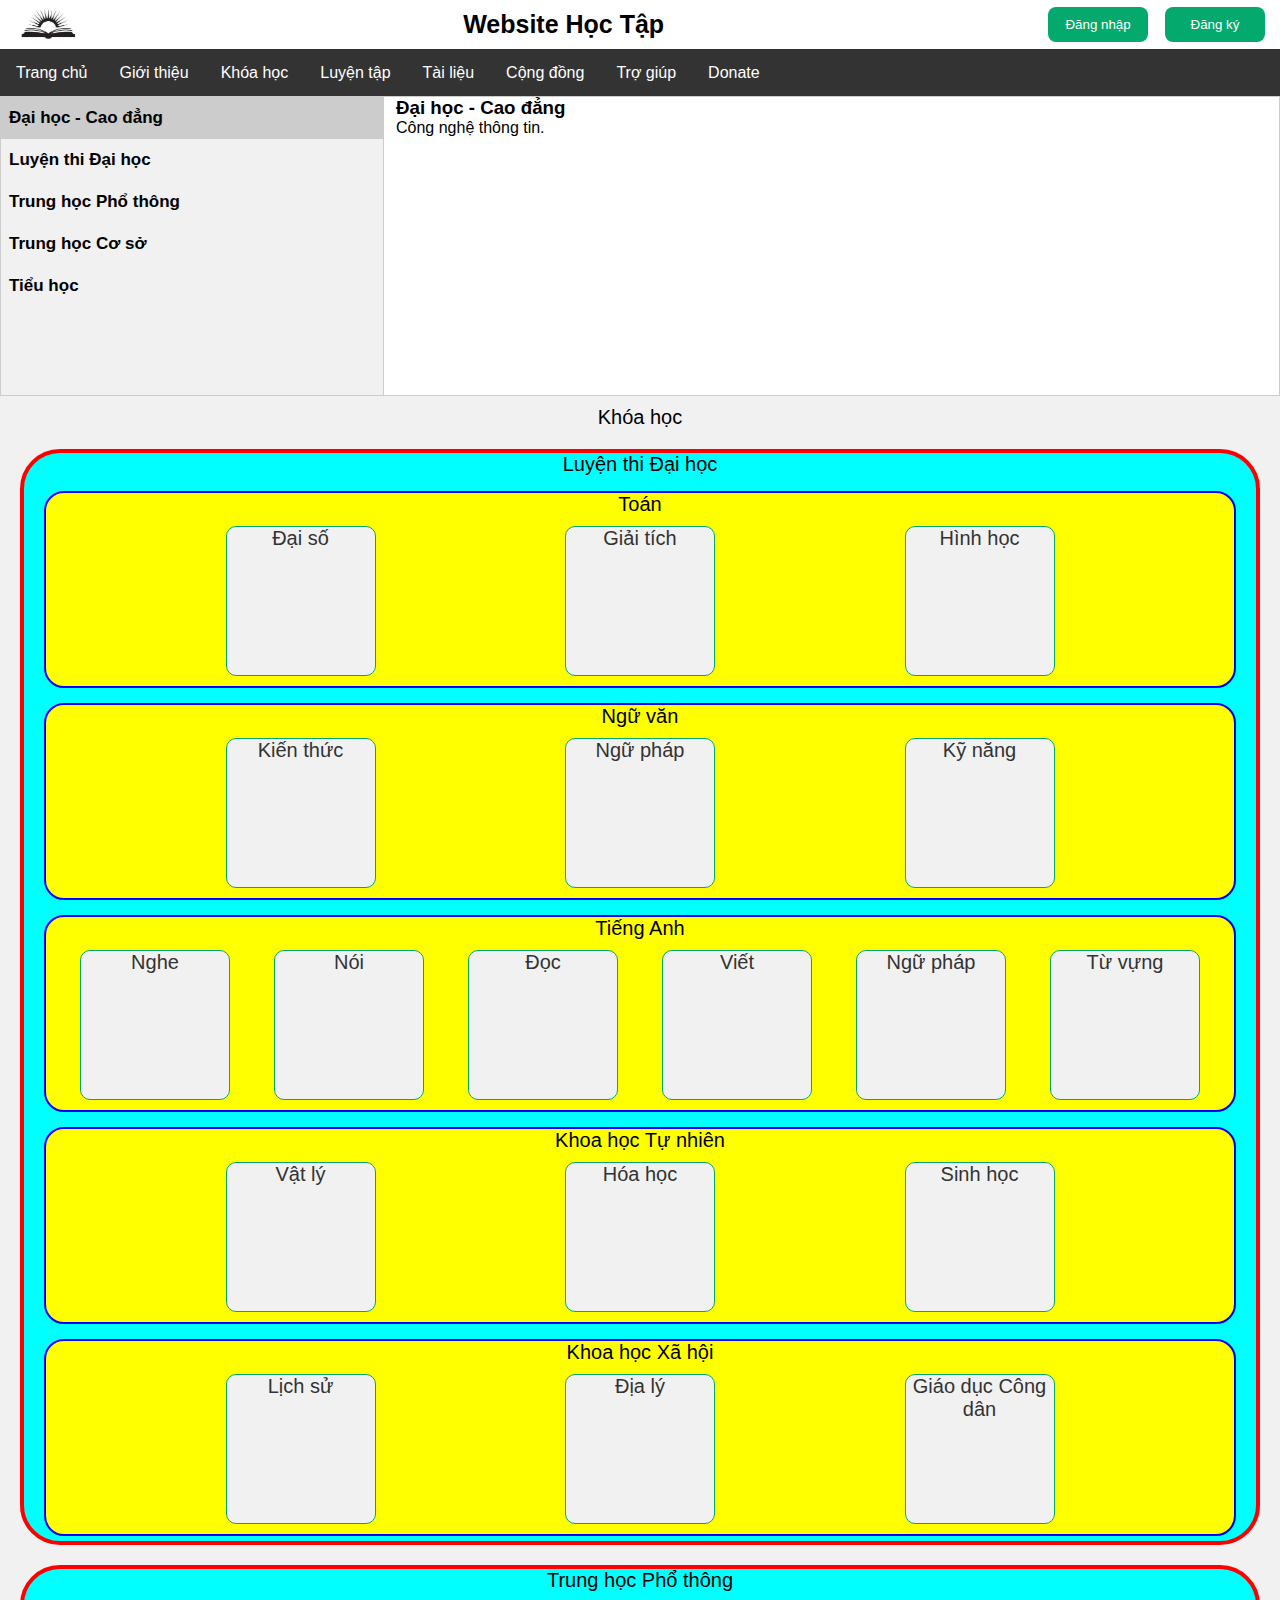
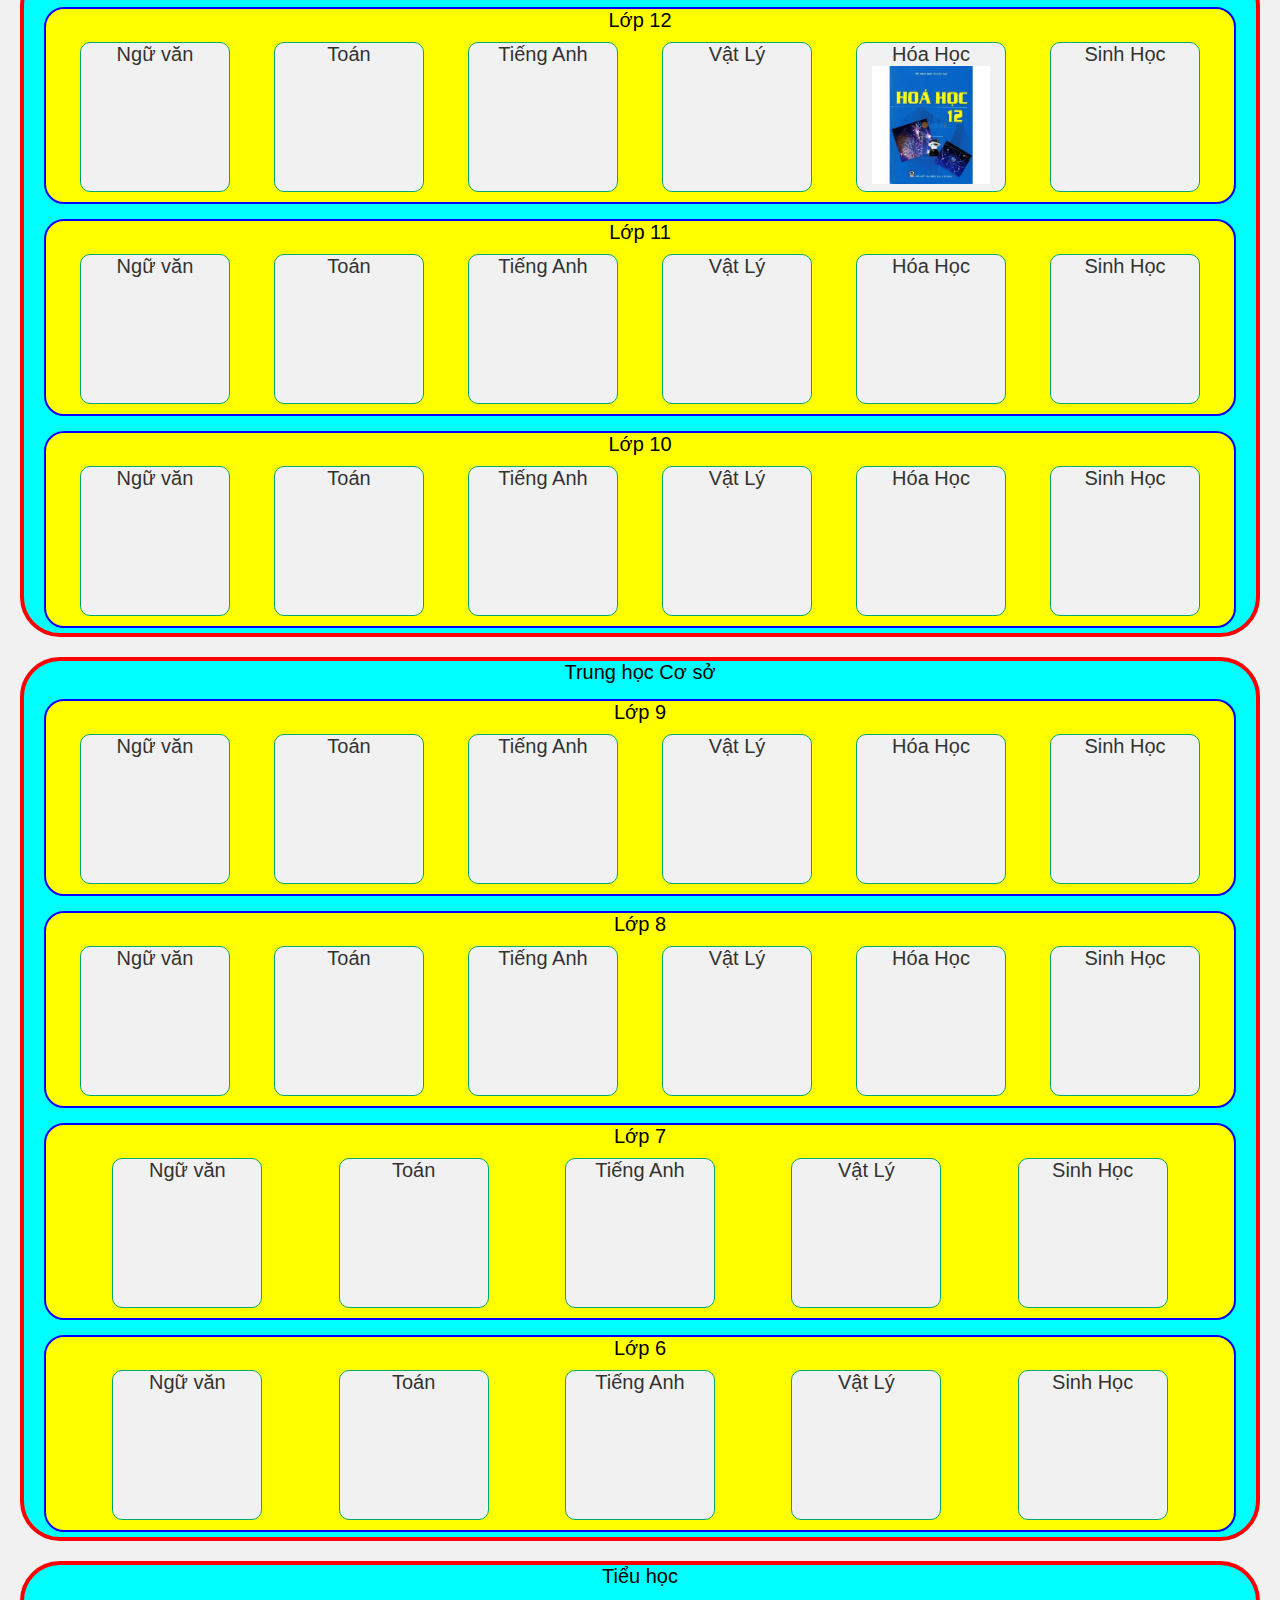
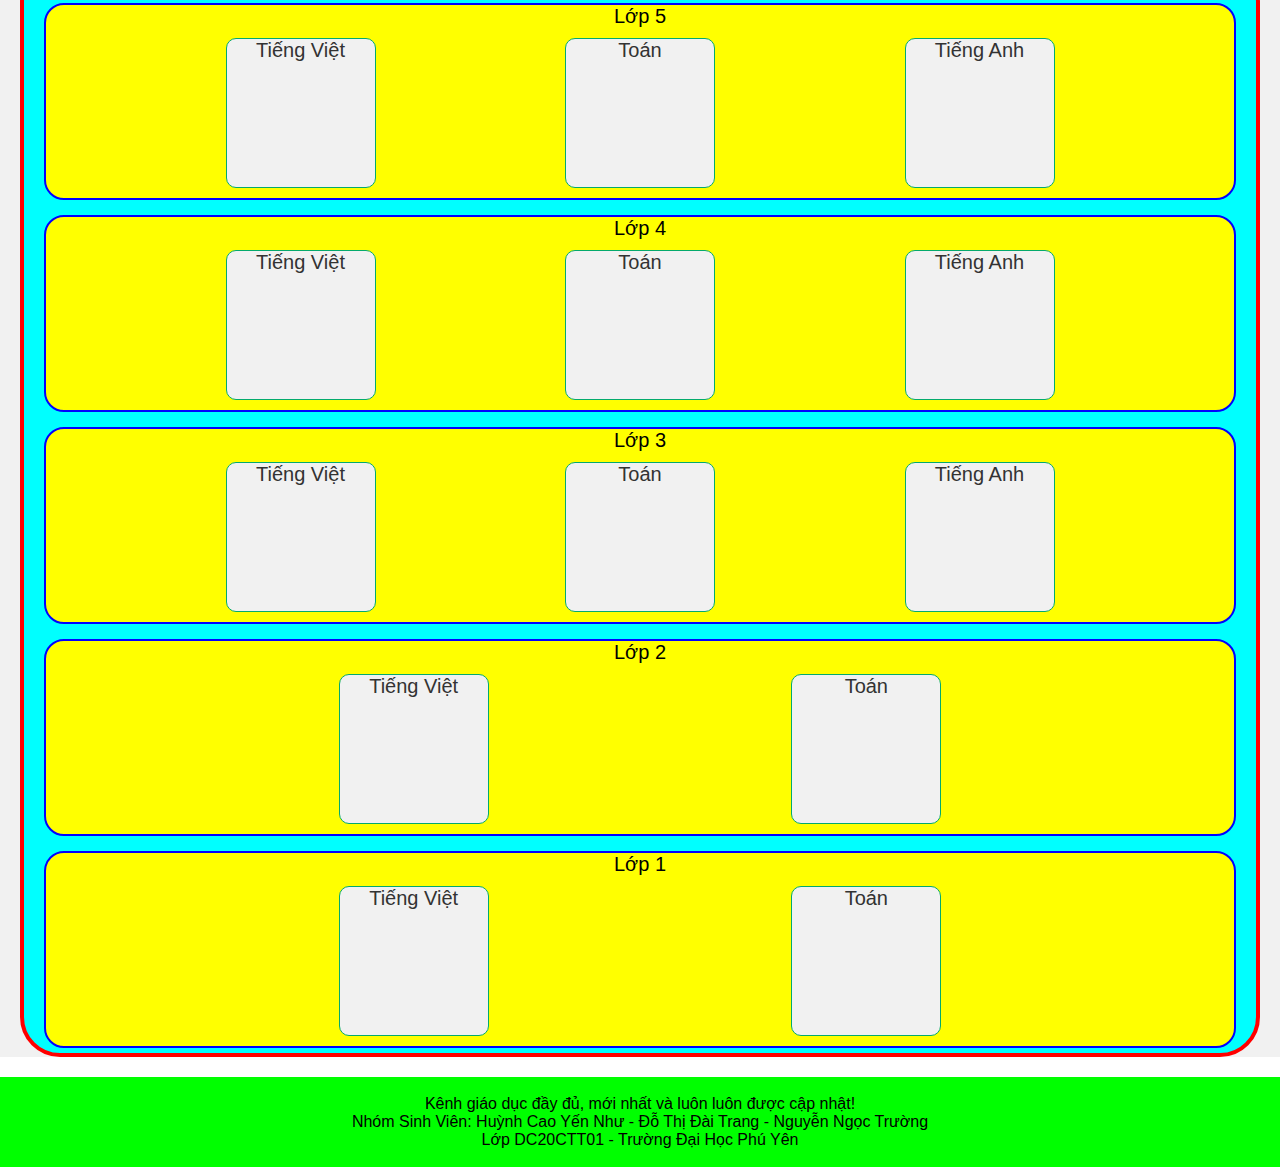
==== index.html @ 0355b1da "Cập nhật" ====
<!DOCTYPE html>
<html>
    <head>
        <meta charset="UTF-8">
        <meta name="viewport" content="width=device-width, initial-scale=1.0">
        <title>Trang chủ - Website Học Tập</title>
        <link rel="stylesheet" href="./css/style.css">
    </head>
    <body>

        <header>
            <img src="./images/icon sach.jpeg" alt="Logo">
            <div>Website Học Tập</div>
            <div>
                <button class="btn-header" onclick="document.getElementById('idlogin').style.display='block'">Đăng nhập</button>
                <button class="btn-header" onclick="document.getElementById('idsignup').style.display='block'">Đăng ký</button>
            </div>
        </header>

        <nav>
            <div class="navbar">
                <a href="#trangchu">Trang chủ</a>
                <a href="#gioithieu">Giới thiệu</a>
                <a href="#khoahoc">Khóa học</a>
                <a href="#luyentap">Luyện tập</a>
                <a href="#tailieu">Tài liệu</a>
                <a href="#congdong">Cộng đồng</a>
                <a href="#trogiup">Trợ giúp</a>
                <a href="#donate">Donate</a> 
            </div>
        </nav>

        <div>

            <aside>
                <h2></h2>
                <div class="tab">
                    <button class="tablinks" onclick="openLevel(event, 'DHCD')" id="defaultOpen">Đại học - Cao đẳng</button>
                    <button class="tablinks" onclick="openLevel(event, 'LTDH')">Luyện thi Đại học</button>
                    <button class="tablinks" onclick="openLevel(event, 'THPT')">Trung học Phổ thông</button>
                    <button class="tablinks" onclick="openLevel(event, 'THCS')">Trung học Cơ sở</button>
                    <button class="tablinks" onclick="openLevel(event, 'TH')">Tiểu học</button>
                </div>

                <div id="DHCD" class="tabcontent">
                    <h3>Đại học - Cao đẳng</h3>
                    <p>Công nghệ thông tin.</p>
                </div>
                <div id="LTDH" class="tabcontent">
                    <table>
                        <tr>
                            <th colspan="6">Luyện thi Đại học</th>
                        </tr>
                        <tr>
                            <td><a href="#kh-LTDH">Khóa học</a></td>
                            <td><a href="#kh-T">Toán</a></td>
                            <td><a href="#kh-NV">Ngữ Văn</a></td>
                            <td><a href="#kh-TA">Tiếng Anh</a></td>
                            <td><a href="#kh-KHTN">Khoa học Tự nhiên</a></td>
                            <td><a href="#kh-KHXH">Khoa học Xã hội</a></td>
                        </tr>
                        <tr>
                            <td><a href="#">Luyện tập</a></td>
                            <td><a href="#">Toán</a></td>
                            <td><a href="#">Ngữ Văn</a></td>
                            <td><a href="#">Tiếng Anh</a></td>
                            <td><a href="#">Khoa học Tự nhiên</a></td>
                            <td><a href="#">Khoa học Xã hội</a></td>
                        </tr>
                        <tr>
                            <td><a href="#">Tài liệu</a></td>
                            <td><a href="#">Toán</a></td>
                            <td><a href="#">Ngữ Văn</a></td>
                            <td><a href="#">Tiếng Anh</a></td>
                            <td><a href="#">Khoa học Tự nhiên</a></td>
                            <td><a href="#">Khoa học Xã hội</a></td>
                        </tr>
                    </table>
                </div>
                <div id="THPT" class="tabcontent">
                    <table>
                        <tr>
                            <th colspan="4">Trung học Phổ thông</th>
                        </tr>
                        <tr>
                            <td><a href="#kh-THPT">Khóa học</a></td>
                            <td><a href="#kh-l12">Lớp 12</a></td>
                            <td><a href="#kh-l11">Lớp 11</a></td>
                            <td><a href="#kh-l10">Lớp 10</a></td>
                        </tr>
                        <tr>
                            <td><a href="#">Luyện tập</a></td>
                            <td><a href="#">Lớp 12</a></td>
                            <td><a href="#">Lớp 11</a></td>
                            <td><a href="#">Lớp 10</a></td>
                        </tr>
                        <tr>
                            <td><a href="#">Tài liệu</a></td>
                            <td><a href="#">Lớp 12</a></td>
                            <td><a href="#">Lớp 11</a></td>
                            <td><a href="#">Lớp 10</a></td>
                        </tr>
                    </table>
                </div>
                <div id="THCS" class="tabcontent">
                    <table>
                        <tr>
                            <th colspan="5">Trung học Cơ sở</th>
                        </tr>
                        <tr>
                            <td><a href="#kh-THCS">Khóa học</a></td>
                            <td><a href="#kh-l9">Lớp 9</a></td>
                            <td><a href="#kh-l8">Lớp 8</a></td>
                            <td><a href="#kh-l7">Lớp 7</a></td>
                            <td><a href="#kh-l6">Lớp 6</a></td>
                        </tr>
                        <tr>
                            <td><a href="#">Luyện tập</a></td>
                            <td><a href="#">Lớp 9</a></td>
                            <td><a href="#">Lớp 8</a></td>
                            <td><a href="#">Lớp 7</a></td>
                            <td><a href="#">Lớp 6</a></td>
                        </tr>
                        <tr>
                            <td><a href="#">Tài liệu</a></td>
                            <td><a href="#">Lớp 9</a></td>
                            <td><a href="#">Lớp 8</a></td>
                            <td><a href="#">Lớp 7</a></td>
                            <td><a href="#">Lớp 6</a></td>
                        </tr>
                    </table>
                </div>
                <div id="TH" class="tabcontent">
                    <table>
                        <tr>
                            <th colspan="6">Tiểu học</th>
                        </tr>
                        <tr>
                            <td><a href="#kh-TH">Khóa học</a></td>
                            <td><a href="#kh-l5">Lớp 5</a></td>
                            <td><a href="#kh-l4">Lớp 4</a></td>
                            <td><a href="#kh-l3">Lớp 3</a></td>
                            <td><a href="#kh-l2">Lớp 2</a></td>
                            <td><a href="#kh-l1">Lớp 1</a></td>
                        </tr>
                        <tr>
                            <td><a href="#">Luyện tập</a></td>
                            <td><a href="#">Lớp 5</a></td>
                            <td><a href="#">Lớp 4</a></td>
                            <td><a href="#">Lớp 3</a></td>
                            <td><a href="#">Lớp 2</a></td>
                            <td><a href="#">Lớp 1</a></td>
                        </tr>
                        <tr>
                            <td><a href="#">Tài liệu</a></td>
                            <td><a href="#">Lớp 5</a></td>
                            <td><a href="#">Lớp 4</a></td>
                            <td><a href="#">Lớp 3</a></td>
                            <td><a href="#">Lớp 2</a></td>
                            <td><a href="#">Lớp 1</a></td>
                        </tr>
                    </table>
                </div>
            </aside>

            <section>
                <article id="khoahoc">Khóa học
                    <div class="kh-main">
                        <p id="kh-LTDH">Luyện thi Đại học</p>
                        <div class="kh-submain">
                            <p id="kh-T">Toán</p>
                            <div class="kh-mainsub">
                                <div class="kh-sub">Đại số</div>
                                <div class="kh-sub">Giải tích</div>
                                <div class="kh-sub">Hình học</div>
                            </div>
                        </div>
                        <div class="kh-submain">
                            <p id="kh-NV">Ngữ văn</p>
                            <div class="kh-mainsub">
                                <div class="kh-sub">Kiến thức</div>
                                <div class="kh-sub">Ngữ pháp</div>
                                <div class="kh-sub">Kỹ năng</div>
                            </div>
                        </div>
                        <div class="kh-submain">
                            <p id="kh-TA">Tiếng Anh</p>
                            <div class="kh-mainsub">
                                <div class="kh-sub">Nghe</div>
                                <div class="kh-sub">Nói</div>
                                <div class="kh-sub">Đọc</div>
                                <div class="kh-sub">Viết</div>
                                <div class="kh-sub">Ngữ pháp</div>
                                <div class="kh-sub">Từ vựng</div>
                            </div>
                        </div>
                        <div class="kh-submain">
                            <p id="kh-KHTN">Khoa học Tự nhiên</p>
                            <div class="kh-mainsub">
                                <div class="kh-sub">Vật lý</div>
                                <div class="kh-sub">Hóa học</div>
                                <div class="kh-sub">Sinh học</div>
                            </div>
                        </div>
                        <div class="kh-submain">
                            <p id="kh-KHXH">Khoa học Xã hội</p>
                            <div class="kh-mainsub">
                                <div class="kh-sub">Lịch sử</div>
                                <div class="kh-sub">Địa lý</div>
                                <div class="kh-sub">Giáo dục Công dân</div>
                            </div>
                        </div>
                    </div>
                    <div class="kh-main">
                        <p id="kh-THPT">Trung học Phổ thông</p>
                        <div class="kh-submain">
                            <p id="kh-l12">Lớp 12</p>
                            <div class="kh-mainsub">
                                <div class="kh-sub">Ngữ văn</div>
                                <div class="kh-sub">Toán</div>
                                <div class="kh-sub">Tiếng Anh</div>
                                <div class="kh-sub">Vật Lý</div>
                                <div class="kh-sub">Hóa Học
                                    <img src="./images/hoa12.jpg" alt="Hóa Học lớp 12" title="Hóa Học lớp 12" id="imgimg">
                                </div>
                                <div class="kh-sub">Sinh Học</div>
                            </div>
                        </div>
                        <div class="kh-submain">
                            <p id="kh-l11">Lớp 11</p>
                            <div class="kh-mainsub">
                                <div class="kh-sub">Ngữ văn</div>
                                <div class="kh-sub">Toán</div>
                                <div class="kh-sub">Tiếng Anh</div>
                                <div class="kh-sub">Vật Lý</div>
                                <div class="kh-sub">Hóa Học</div>
                                <div class="kh-sub">Sinh Học</div>
                            </div>
                        </div>
                        <div class="kh-submain">
                            <p id="kh-l10">Lớp 10</p>
                            <div class="kh-mainsub">                        
                                <div class="kh-sub">Ngữ văn</div>
                                <div class="kh-sub">Toán</div>
                                <div class="kh-sub">Tiếng Anh</div>
                                <div class="kh-sub">Vật Lý</div>
                                <div class="kh-sub">Hóa Học</div>
                                <div class="kh-sub">Sinh Học</div>
                            </div>
                        </div>
                    </div>
                    <div class="kh-main">
                        <p id="kh-THCS">Trung học Cơ sở</p>
                        <div class="kh-submain">
                            <p id="kh-l9">Lớp 9</p>
                            <div class="kh-mainsub">
                                <div class="kh-sub">Ngữ văn</div>
                                <div class="kh-sub">Toán</div>
                                <div class="kh-sub">Tiếng Anh</div>
                                <div class="kh-sub">Vật Lý</div>
                                <div class="kh-sub">Hóa Học</div>
                                <div class="kh-sub">Sinh Học</div>
                            </div>
                        </div>
                        <div class="kh-submain">
                            <p id="kh-l8">Lớp 8</p>
                            <div class="kh-mainsub">                        
                                <div class="kh-sub">Ngữ văn</div>
                                <div class="kh-sub">Toán</div>
                                <div class="kh-sub">Tiếng Anh</div>
                                <div class="kh-sub">Vật Lý</div>
                                <div class="kh-sub">Hóa Học</div>
                                <div class="kh-sub">Sinh Học</div>
                            </div>
                        </div>
                        <div class="kh-submain">
                            <p id="kh-l7">Lớp 7</p>
                            <div class="kh-mainsub">                        
                                <div class="kh-sub">Ngữ văn</div>
                                <div class="kh-sub">Toán</div>
                                <div class="kh-sub">Tiếng Anh</div>
                                <div class="kh-sub">Vật Lý</div>
                                <div class="kh-sub">Sinh Học</div>
                            </div>
                        </div>                    
                        <div class="kh-submain">
                            <p id="kh-l6">Lớp 6</p>
                            <div class="kh-mainsub">                        
                                <div class="kh-sub">Ngữ văn</div>
                                <div class="kh-sub">Toán</div>
                                <div class="kh-sub">Tiếng Anh</div>
                                <div class="kh-sub">Vật Lý</div>
                                <div class="kh-sub">Sinh Học</div>
                            </div>
                        </div>
                    </div>
                    <div class="kh-main">
                        <p id="kh-TH">Tiểu học</p>
                        <div class="kh-submain">
                            <p id="kh-l5">Lớp 5</p>
                            <div class="kh-mainsub">                        
                                <div class="kh-sub">Tiếng Việt</div>
                                <div class="kh-sub">Toán</div>
                                <div class="kh-sub">Tiếng Anh</div>
                            </div>
                        </div>
                        <div class="kh-submain">
                            <p id="kh-l4">Lớp 4</p>
                            <div class="kh-mainsub">                        
                                <div class="kh-sub">Tiếng Việt</div>
                                <div class="kh-sub">Toán</div>
                                <div class="kh-sub">Tiếng Anh</div>
                            </div>
                        </div>
                        <div class="kh-submain">
                            <p id="kh-l3">Lớp 3</p>
                            <div class="kh-mainsub">                        
                                <div class="kh-sub">Tiếng Việt</div>
                                <div class="kh-sub">Toán</div>
                                <div class="kh-sub">Tiếng Anh</div>
                            </div>
                        </div>
                        <div class="kh-submain">
                            <p id="kh-l2">Lớp 2</p>
                            <div class="kh-mainsub">
                                <div class="kh-sub">Tiếng Việt</div>
                                <div class="kh-sub">Toán</div>
                            </div>
                        </div>
                        <div class="kh-submain">
                            <p id="kh-l1">Lớp 1</p>
                            <div class="kh-mainsub">                        
                                <div class="kh-sub">Tiếng Việt</div>
                                <div class="kh-sub">Toán</div>
                            </div>
                        </div>
                    </div>
                </article>
            </section>

        </div>

        <footer>
            <div>Kênh giáo dục đầy đủ, mới nhất và luôn luôn được cập nhật!</div>
            <div>Nhóm Sinh Viên: Huỳnh Cao Yến Như - Đỗ Thị Đài Trang - Nguyễn Ngọc Trường</div>
            <div>Lớp DC20CTT01 - Trường Đại Học Phú Yên</div>
        </footer>

        <!-- Begin Layout Login -->
        <div id="idlogin" class="user">
            <form class="user-content animate" action="#" method="POST">
                <div class="head-content">
                    <span class="head-content-name">Đăng nhập</span>
                    <span onclick="document.getElementById('idlogin').style.display='none'" class="head-content-close" title="Close Login">&times;</span>
                </div>
                <div class="user-container">
                    <label for="uname"><b>Username</b></label>
                    <input type="text" name="uname" placeholder="Enter Username" required>
                    <label for="psw"><b>Password</b></label>
                    <input type="password" name="psw" placeholder="Enter Password" required>
                    <div class="foot-content">
                        <button type="submit" class="btn-user">Đăng nhập</button>
                        <p onclick="ReturnSignup()" class="request">Chưa có tài khoản? Đăng ký ngay!</p>
                    </div>
                </div>
            </form>
        </div>
        <!-- End Layout Login -->

        <!-- Begin Layout Signup -->
        <div id="idsignup" class="user">
            <form class="user-content animate" action="#" method="POST">
                <div class="head-content">
                <span class="head-content-name">Đăng ký</span>
                <span onclick="document.getElementById('idsignup').style.display='none'" class="head-content-close" title="Close Login">&times;</span>
                </div>
                <div class="user-container">
                    <label for="email"><b>Email</b></label>
                    <input type="email" name="email" placeholder="Enter Email" required>
                    <label for="uname"><b>Username</b></label>
                    <input type="text" name="uname" placeholder="Enter Username" required>
                    <label for="psw"><b>Password</b></label>
                    <input type="password" name="psw" placeholder="Enter Password" required>
                    <label for="psw-repeat"><b>Repeat Password</b></label>
                    <input type="password" placeholder="Repeat Password" name="psw-repeat" required>
                    <div class="foot-content">
                        <button type="submit" class="btn-user">Đăng ký</button>
                        <p onclick="ReturnLogin()" class="request">Đã có tài khoản? Đăng nhập ngay!</p>
                    </div>
                </div>
            </form>
        </div>
        <!-- End Layout Signup -->

        <!-- Create a Scroll To Top Button -->
        <button onclick="topFunction()" id="btn-top" title="Về đầu trang">Top</button>

        <!-- Javascript Here -->
        <script src="./js/script.js"></script>
    </body>
</html>
---- css/style.css ----
/* CSS ALL */
* {
    padding: 0;
    margin: 0;
    box-sizing: border-box;
}
body {
    font-family: Arial, Helvetica, sans-serif;
}

/* CSS Header */
header {
    display: flex;
    justify-content: space-between;
    align-items: center;
    height: 50px;
    border-bottom: 1px solid #333;
    padding: 10px;
    font-weight: bold;
    font-size: 25px;
}
img {
    height: 100%;
}

/* CSS Login & Signup */
.btn-header {
    background-color: #04AA6D;
    color: white;
    padding: 10px;
    margin: 5px;
    border-radius: 8px;
    width: 100px;
    border: none;
    cursor: pointer;
}
.btn-header:hover {
    opacity: 0.8;
}
.btn-user {
    background-color: #04AA6D;
    color: white;
    padding: 12px 20px;
    margin: 8px 0;
    border-radius: 8px;
    border: none;
    cursor: pointer;
    width: 40%;
    font-weight: bold;
    font-size: 20px;
}
.btn-user:hover {
    opacity: 0.8;
}
input[type=text],
input[type=password],
input[type=email] {
    width: 100%;
    padding: 12px 20px;
    margin: 8px 0;
    display: inline-block;
    border: 1px solid #ccc;
    border-radius: 8px;
}
input[type=text]:focus,
input[type=password]:focus,
input[type=email]:focus {
    outline: none;
    border: 1px solid #04AA6D;
}
.user-container {
    padding: 16px;
}
.foot-content {
    display: flex;
    flex-direction: column;
    align-items: center;
}
p.request {
    padding-top: 8px;
    color: #04AA6D;
}
p.request:hover {
    cursor: pointer;
    text-decoration: underline;
}
.user {
    display: none;
    position: fixed;
    z-index: 1;
    left: 0;
    top: 0;
    width: 100%;
    height: 100%;
    overflow: auto;
    background-color: rgb(0, 0, 0);
    background-color: rgba(0, 0, 0, 0.4);
}
.user-content {
    display: block;
    background-color: #fefefe;
    margin: 2% auto 2% auto;
    border: 1px solid #888;
    border-radius: 12px;
    width: 50%;
}
.head-content {
    margin: 16px;
    position: relative;
    display: flex;
    justify-content: center;
    align-items: center;
}
.head-content-name {
    font-weight: bold;
    font-size: 40px;
}

.head-content-close {
    position: absolute;
    top: -10px;
    right: 0;
    color: #000;
    font-size: 40px;
    font-weight: bold;
}
.head-content-close:hover, .head-content-close:focus {
    color: red;
    cursor: pointer;
}
.animate {
    -webkit-animation: animatezoom 0.75s;
    animation: animatezoom 0.75s;
}
@-webkit-keyframes animatezoom {
    from {-webkit-transform: scale(0);}
    to {-webkit-transform: scale(1);}
}
@keyframes animatezoom {
    from {transform: scale(0);}
    to {transform: scale(1);}
}

/* CSS Navigation */
.navbar {
    overflow: hidden;
    background-color: #333;
}
  
.navbar a {
    float: left;
    font-size: 16px;
    color: white;
    text-align: center;
    padding: 14px 16px;
    text-decoration: none;
}
.navbar a:hover, .dropdown:hover .dropbtn {
    background-color: red;
}

/* Xử lý Aside - Menu trái */
/* Style the tab */
.tab {
    float: left;
    border: 1px solid #ccc;
    background-color: #f1f1f1;
    width: 30%;
    height: 300px;
}

/* Style the buttons inside the tab */
.tab button {
    display: block;
    background-color: inherit;
    color: black;
    padding: 11px 8px;
    width: 100%;
    border: none;
    outline: none;
    text-align: left;
    cursor: pointer;
    transition: 0.3s;
    font-size: 17px;
    font-weight: bold;
}
 
/* Change background color of buttons on hover */
.tab button:hover {
    background-color: #ddd;
}
  
/* Create an active/current "tab button" class */
.tab button.active {
    background-color: #ccc;
}
  
/* Style the tab content */
.tabcontent {
    float: left;
    padding: 0px 12px;
    border: 1px solid #ccc;
    width: 70%;
    border-left: none;
    height: 300px;
}

/* CSS xóa ảnh hưởng của thuộc tính float (left) cho các thẻ ở sau thẻ aside */
aside::after {
    content: "";
    display: table;
    clear: left;
}

/* CSS for Table */
tr, th, td {
    border: 1px solid #000;
    padding: 10px 20px;
}
table {
    margin: 20px;
    border-collapse: collapse;
}
table a {
    color: #00f;
    text-decoration: none;
}
td:nth-child(1) a {
    font-weight: bold;
    color: teal;
}
table a:hover {
    color: #f00;
    text-decoration: underline;
}

section {
    color: #fff;
    font-size: 20px;
}
#khoahoc {
    padding-top: 10px;
    width: 100%;
    height: auto;
    background-color: #f1f1f1;
}
article {
    text-align: center;
    color: #000;
}
.kh-main {
    border: 4px solid #f00;
    border-radius: 40px;
    background-color: #0ff;
    margin: 20px;
    width: auto;
}
.kh-submain {
    background-color: #ff0;
    border: 2px solid #00f;
    border-radius: 20px;
    margin: 15px 20px 5px;
}
.kh-mainsub {
    display: flex;
    justify-content: space-evenly;
}
.kh-sub {
    display: block;
    flex-direction: column;
    align-items: center;
    margin: 10px;
    color: #333;
    background-color: #f1f1f1;
    border-radius: 10px;
    border: 1px solid #04AA6D;
    height: 150px;
    width: 150px;
}
.kh-sub img {
    width: 80%;
    height: 80%;
}

/* CSS a button for scrolling to top */
#btn-top {
    display: none; /* Mặc định để ẩn */
    position: fixed; /* Đặt vị trí riêng cố định */
    bottom: 20px;
    right: 30px;
    z-index: 99;
    border: none;
    outline: none;
    background-color: #00f;
    color: #fff;
    cursor: pointer;
    padding: 15px;
    border-radius: 10px;
    font-size: 18px;
}
#btn-top:hover {
    background-color: #f00;
}

/* CSS Footer */
footer {
    background-color: #0f0;
    height: 90px;
    display: flex;
    flex-direction: column;
    justify-content: center;
    align-items: center;
}
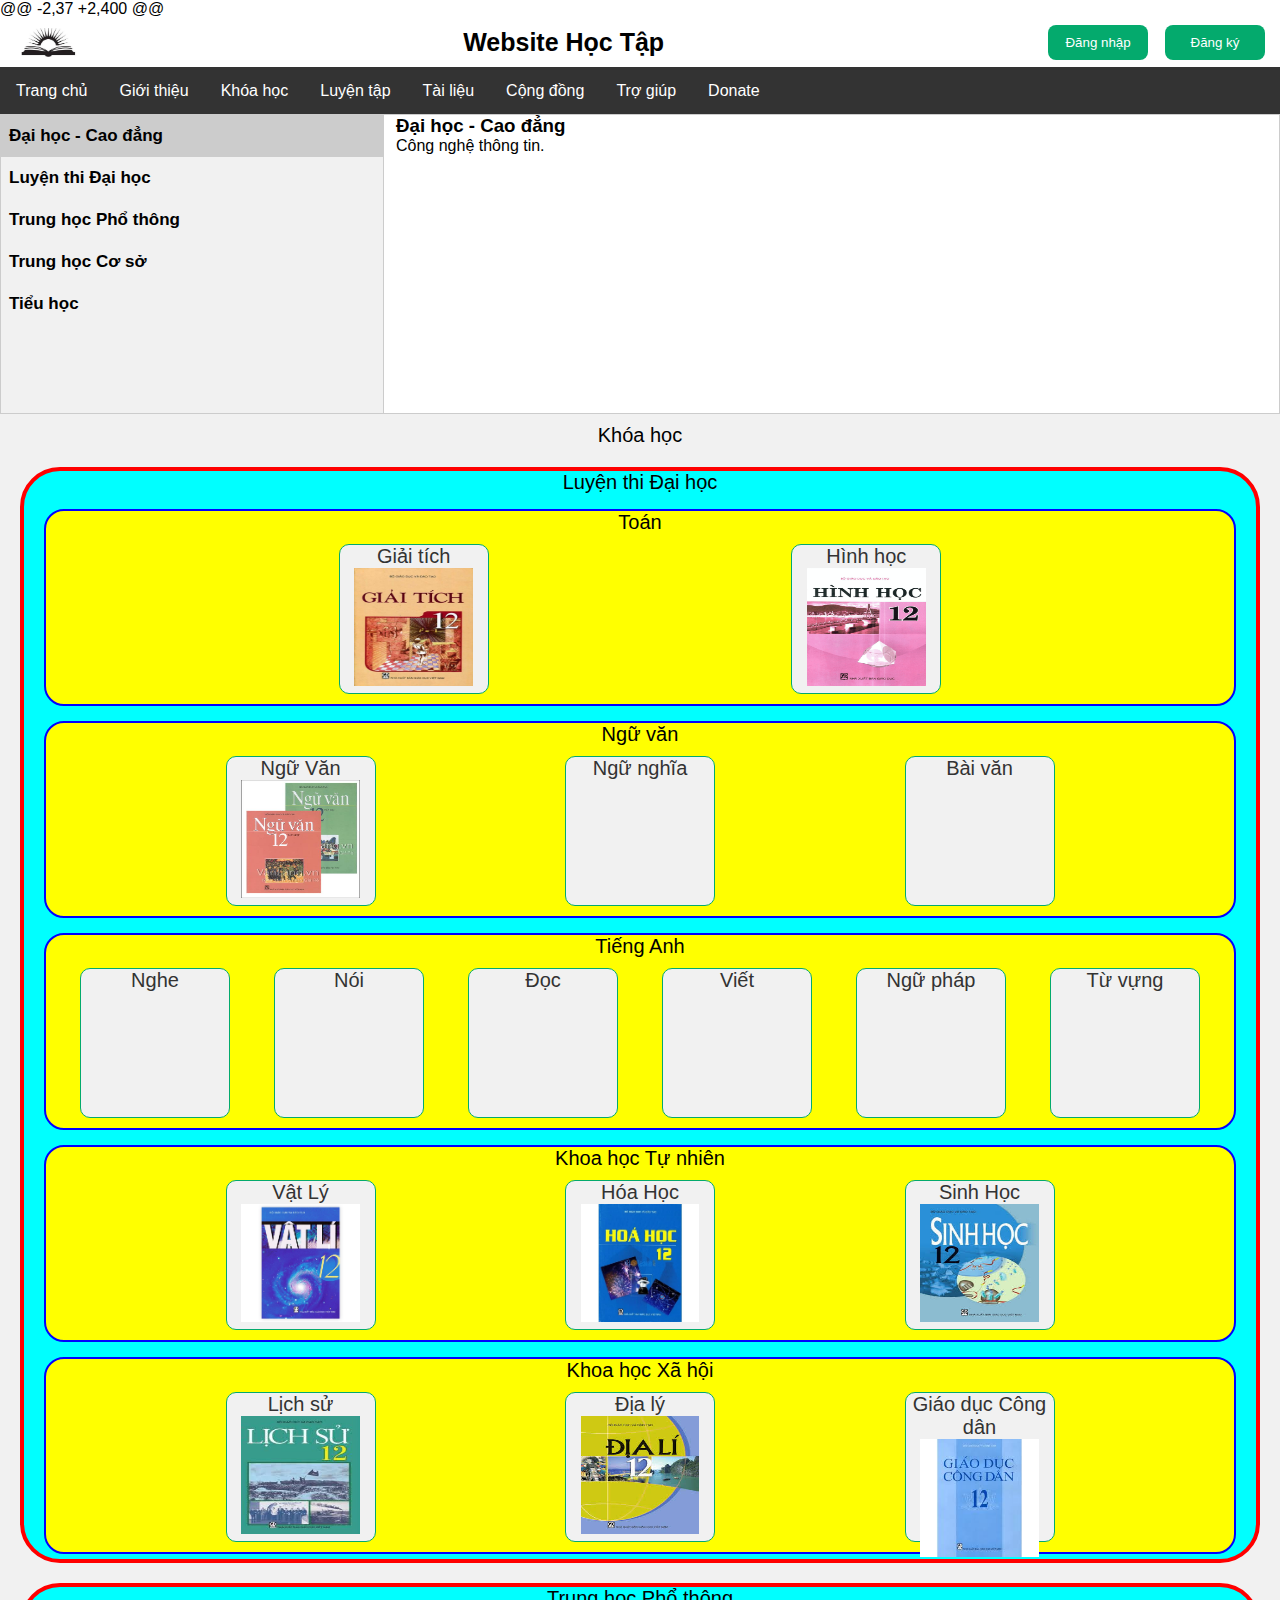
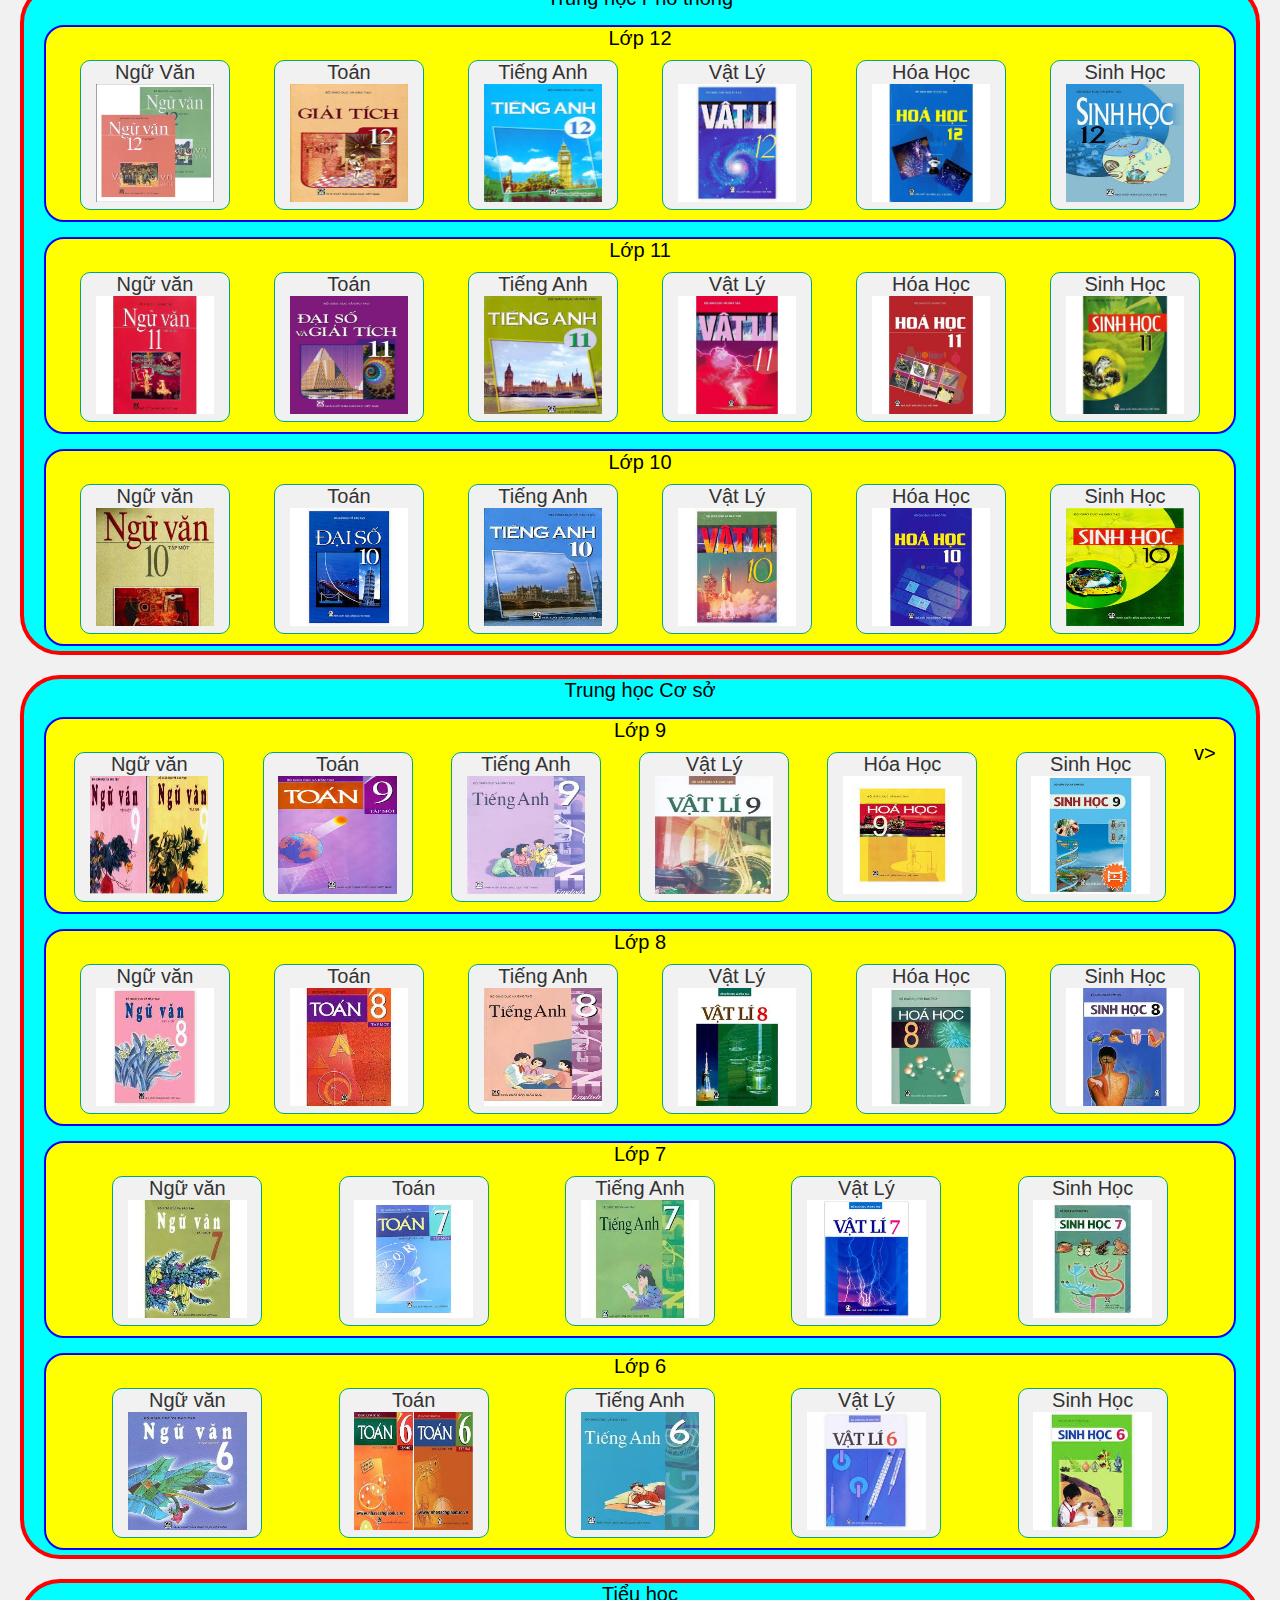
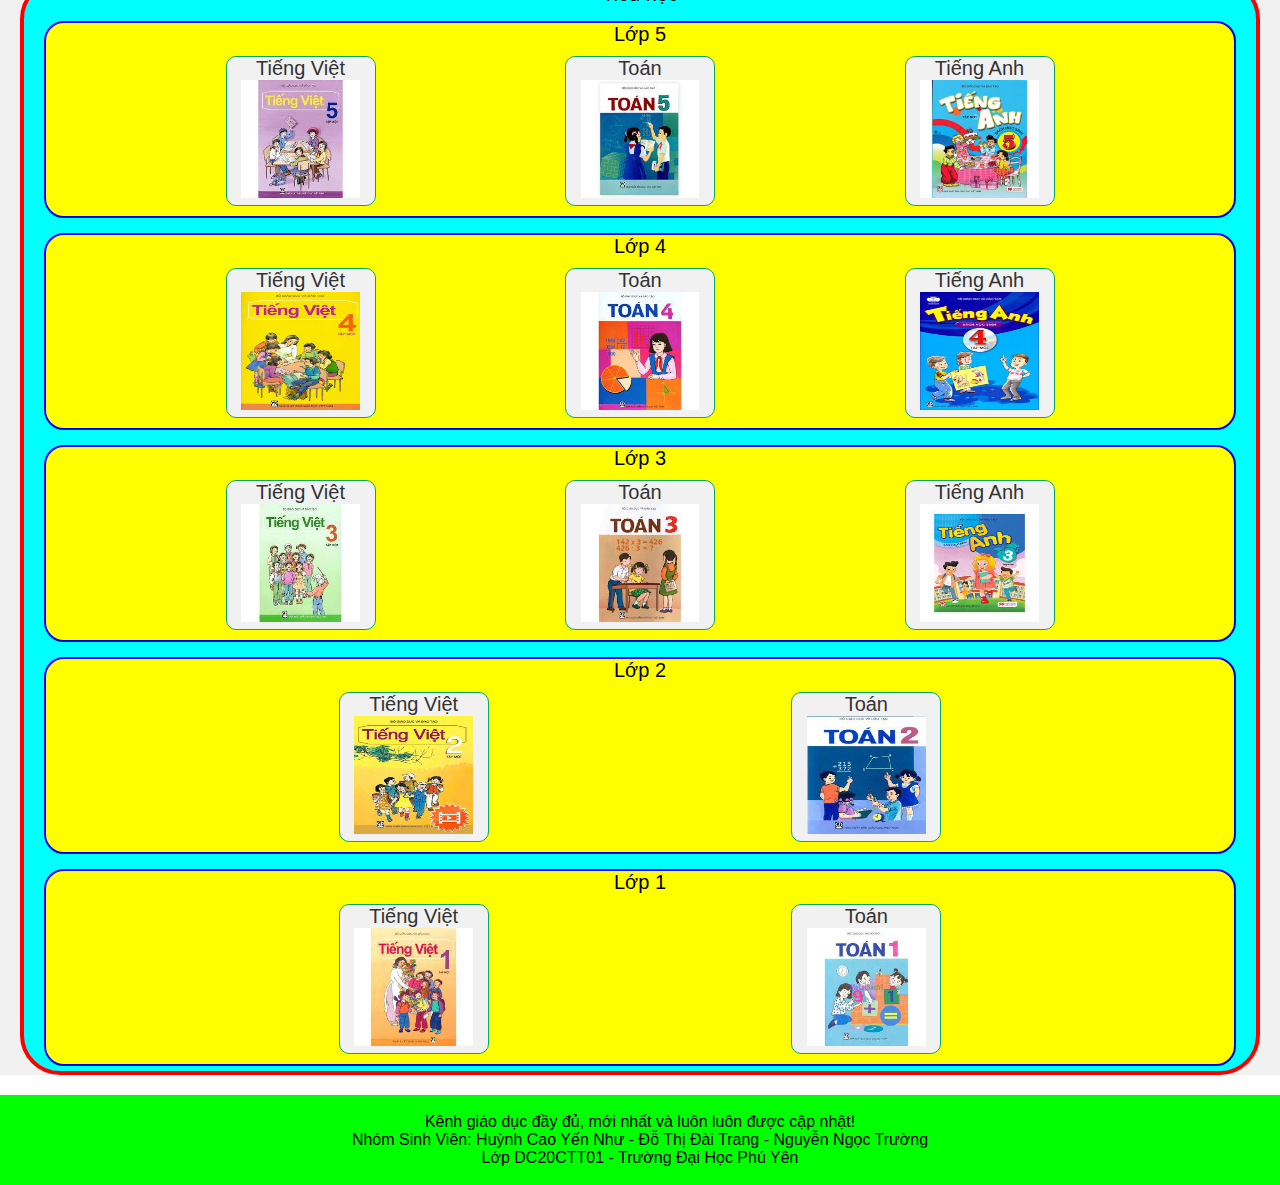
==== commit 1c51e478: "trang" ====
--- a/index.html
+++ b/index.html
@@ -1,12 +1,17 @@
-<!DOCTYPE html>
+@@ -2,37 +2,400 @@
 <html>
     <head>
         <meta charset="UTF-8">
+        <meta name="viewport" content="width-device-with, initial-scale=1.0">
+        <link rel="stylesheet" href="style1.css">
+        <title>Website Học Tập </title>
         <meta name="viewport" content="width=device-width, initial-scale=1.0">
         <title>Trang chủ - Website Học Tập</title>
         <link rel="stylesheet" href="./css/style.css">
     </head>
-    <body>
+    
+         
+</html>
 
         <header>
             <img src="./images/icon sach.jpeg" alt="Logo">
@@ -170,17 +175,23 @@
                         <div class="kh-submain">
                             <p id="kh-T">Toán</p>
                             <div class="kh-mainsub">
-                                <div class="kh-sub">Đại số</div>
-                                <div class="kh-sub">Giải tích</div>
-                                <div class="kh-sub">Hình học</div>
+                                <div class="kh-sub">Giải tích
+                                    <img src="./images/toan12.jpg" alt="Toán lớp 12" title="Toán lớp 12" id="imgimg">
+                                </div>
+                                
+                                <div class="kh-sub">Hình học
+                                    <img src="./images/toanhinh12.webp" alt="Toán lớp 12" title="Toán lớp 12" id="imgimg">
+                                </div>
                             </div>
                         </div>
                         <div class="kh-submain">
                             <p id="kh-NV">Ngữ văn</p>
                             <div class="kh-mainsub">
-                                <div class="kh-sub">Kiến thức</div>
-                                <div class="kh-sub">Ngữ pháp</div>
-                                <div class="kh-sub">Kỹ năng</div>
+                                <div class="kh-sub">Ngữ Văn
+                                    <img src="./images/nguvan12.jpg" alt="Ngữ văn lớp 12" title="Ngữ Văn lớp 12" id="imgimg">
+                                </div>
+                                <div class="kh-sub">Ngữ nghĩa </div>
+                                <div class="kh-sub">Bài văn </div>
                             </div>
                         </div>
                         <div class="kh-submain">
@@ -197,17 +208,29 @@
                         <div class="kh-submain">
                             <p id="kh-KHTN">Khoa học Tự nhiên</p>
                             <div class="kh-mainsub">
-                                <div class="kh-sub">Vật lý</div>
-                                <div class="kh-sub">Hóa học</div>
-                                <div class="kh-sub">Sinh học</div>
+                                <div class="kh-sub">Vật Lý
+                                    <img src="./images/ly12.jpg" alt="Vật lý lớp 12" title="Vật Lý lớp 12" id="imgimg">
+                                    </div>
+                                    <div class="kh-sub">Hóa Học
+                                        <img src="./images/hoa12.jpg" alt="Hóa Học lớp 12" title="Hóa Học lớp 12" id="imgimg">
+                                    </div>
+                                    <div class="kh-sub">Sinh Học
+                                        <img src="./images/sinh12.jpg" alt="Sinh Học lớp 12" title="Sinh Học lớp 12" id="imgimg">
+                                    </div>
                             </div>
                         </div>
                         <div class="kh-submain">
                             <p id="kh-KHXH">Khoa học Xã hội</p>
                             <div class="kh-mainsub">
-                                <div class="kh-sub">Lịch sử</div>
-                                <div class="kh-sub">Địa lý</div>
-                                <div class="kh-sub">Giáo dục Công dân</div>
+                                <div class="kh-sub">Lịch sử
+                                    <img src="./images/su12.jpg" alt="Lịch sử lớp 12" title="Lịch sử lớp 12" id="imgimg">
+                                </div>
+                                <div class="kh-sub">Địa lý
+                                    <img src="./images/dia12.jpg" alt="Địa lý lớp 12" title="Địa lý lớp 12" id="imgimg">
+                                </div>
+                                <div class="kh-sub">Giáo dục Công dân
+                                    <img src="./images/cd12.jpg" alt="Giáo dục công dân lớp 12" title="Giáo dục công dân lớp 12" id="imgimg">
+                                </div>
                             </div>
                         </div>
                     </div>
@@ -216,36 +239,70 @@
                         <div class="kh-submain">
                             <p id="kh-l12">Lớp 12</p>
                             <div class="kh-mainsub">
-                                <div class="kh-sub">Ngữ văn</div>
-                                <div class="kh-sub">Toán</div>
-                                <div class="kh-sub">Tiếng Anh</div>
-                                <div class="kh-sub">Vật Lý</div>
+                                <div class="kh-sub">Ngữ Văn
+                                    <img src="./images/nguvan12.jpg" alt="Ngữ văn lớp 12" title="Ngữ Văn lớp 12" id="imgimg">
+                                </div>
+                                <div class="kh-sub">Toán
+                                    <img src="./images/toan12.jpg" alt="Toán lớp 12" title="Toán lớp 12" id="imgimg">
+                                </div>
+                                <div class="kh-sub">Tiếng Anh
+                                    <img src="./images/anh12.jpg" alt="Tiếng Anh lớp 12" title="Tiếng Anh lớp 12" id="imgimg">
+                                </div>
+                                <div class="kh-sub">Vật Lý
+                                <img src="./images/ly12.jpg" alt="Vật lý lớp 12" title="Vật Lý lớp 12" id="imgimg">
+                                </div>
                                 <div class="kh-sub">Hóa Học
                                     <img src="./images/hoa12.jpg" alt="Hóa Học lớp 12" title="Hóa Học lớp 12" id="imgimg">
                                 </div>
-                                <div class="kh-sub">Sinh Học</div>
+                                <div class="kh-sub">Sinh Học
+                                    <img src="./images/sinh12.jpg" alt="Sinh Học lớp 12" title="Sinh Học lớp 12" id="imgimg">
+                                </div>
                             </div>
                         </div>
                         <div class="kh-submain">
                             <p id="kh-l11">Lớp 11</p>
                             <div class="kh-mainsub">
-                                <div class="kh-sub">Ngữ văn</div>
-                                <div class="kh-sub">Toán</div>
-                                <div class="kh-sub">Tiếng Anh</div>
-                                <div class="kh-sub">Vật Lý</div>
-                                <div class="kh-sub">Hóa Học</div>
-                                <div class="kh-sub">Sinh Học</div>
+                                <div class="kh-sub">Ngữ văn
+                                    <img src="./images/van11.jpg" alt="Ngữ Văn11" title="Ngữ Văn 11" id="imgimg">
+                                </div>
+                                <div class="kh-sub">Toán
+                                    <img src="./images/toan11.png" alt="Toán lớp 11" title="Toán lớp 11" id="imgimg">
+                                </div>
+                                <div class="kh-sub">Tiếng Anh
+                                    <img src="./images/anh11.jpg" alt="Tiếng anh 11" title="Tiếng anh 11" id="imgimg">
+                                </div>
+                                <div class="kh-sub">Vật Lý
+                                    <img src="./images/ly11.jpg" alt="Vật lý 11" title="Vật lý 11" id="imgimg">
+                                </div>
+                                <div class="kh-sub">Hóa Học
+                                    <img src="./images/hoa11.jpg" alt="Hóa học 11" title="Hóa học 11" id="imgimg">
+                                </div>
+                                <div class="kh-sub">Sinh Học
+                                    <img src="./images/sinh11.jpg" alt="Sinh học 11" title="Sinh học 11" id="imgimg">
+                                </div>
                             </div>
                         </div>
                         <div class="kh-submain">
                             <p id="kh-l10">Lớp 10</p>
                             <div class="kh-mainsub">                        
-                                <div class="kh-sub">Ngữ văn</div>
-                                <div class="kh-sub">Toán</div>
-                                <div class="kh-sub">Tiếng Anh</div>
-                                <div class="kh-sub">Vật Lý</div>
-                                <div class="kh-sub">Hóa Học</div>
-                                <div class="kh-sub">Sinh Học</div>
+                                <div class="kh-sub">Ngữ văn
+                                    <img src="./images/van10.jpg" alt="Ngữ Văn10" title="Ngữ Văn 10" id="imgimg">
+                                </div>
+                                <div class="kh-sub">Toán
+                                    <img src="./images/toan10.jpg" alt="Toán lớp 10" title="Toán lớp 10" id="imgimg">
+                                </div>
+                                <div class="kh-sub">Tiếng Anh
+                                    <img src="./images/anh10.jpg" alt="Tiếng anh 10" title="Tiếng anh 10" id="imgimg">
+                                </div>
+                                <div class="kh-sub">Vật Lý
+                                    <img src="./images/ly10.jpg" alt="Vật lý 10" title="Vật lý 10" id="imgimg">
+                                </div>
+                                <div class="kh-sub">Hóa Học
+                                    <img src="./images/hoa10.jpg" alt="Hóa học 10" title="Hóa học 10" id="imgimg">
+                                </div>
+                                <div class="kh-sub">Sinh Học
+                                    <img src="./images/sinh10.jpg" alt="Sinh học 10" title="Sinh học 10" id="imgimg">
+                                </div>
                             </div>
                         </div>
                     </div>
@@ -254,43 +311,88 @@
                         <div class="kh-submain">
                             <p id="kh-l9">Lớp 9</p>
                             <div class="kh-mainsub">
-                                <div class="kh-sub">Ngữ văn</div>
-                                <div class="kh-sub">Toán</div>
-                                <div class="kh-sub">Tiếng Anh</div>
-                                <div class="kh-sub">Vật Lý</div>
-                                <div class="kh-sub">Hóa Học</div>
-                                <div class="kh-sub">Sinh Học</div>
+                                <div class="kh-sub">Ngữ văn
+                                    <img src="./images/van9.jpg" alt="Ngữ Văn 9" title="Ngữ Văn 9" id="imgimg">
+                                </div>
+                                <div class="kh-sub">Toán
+                                    <img src="./images/toan9.jpg" alt="Toán lớp 9" title="Toán lớp 9" id="imgimg">
+                                </div>
+                                <div class="kh-sub">Tiếng Anh
+                                    <img src="./images/anh9.jpg" alt="Tiếng anh 9" title="Tiếng anh 9" id="imgimg">
+                                </div>
+                                <div class="kh-sub">Vật Lý
+                                    <img src="./images/ly9.jpg" alt="Vật lý 9" title="Vật lý 9" id="imgimg">
+                                </div>
+                                <div class="kh-sub">Hóa Học
+                                    <img src="./images/hoa9.jpg" alt="Hóa học 9" title="Hóa học 9" id="imgimg">
+                                </div>
+                                <div class="kh-sub">Sinh Học
+                                    <img src="./images/sinh9.jpg" alt="Sinh học 9" title="Sinh học 9" id="imgimg">
+                                </div>v>
                             </div>
                         </div>
                         <div class="kh-submain">
                             <p id="kh-l8">Lớp 8</p>
                             <div class="kh-mainsub">                        
-                                <div class="kh-sub">Ngữ văn</div>
-                                <div class="kh-sub">Toán</div>
-                                <div class="kh-sub">Tiếng Anh</div>
-                                <div class="kh-sub">Vật Lý</div>
-                                <div class="kh-sub">Hóa Học</div>
-                                <div class="kh-sub">Sinh Học</div>
+                                <div class="kh-sub">Ngữ văn
+                                    <img src="./images/van8.jpg" alt="Ngữ Văn8" title="Ngữ Văn 8" id="imgimg">
+                                </div>
+                                <div class="kh-sub">Toán
+                                    <img src="./images/toan8.jpg" alt="Toán lớp 8" title="Toán lớp 8" id="imgimg">
+                                </div>
+                                <div class="kh-sub">Tiếng Anh
+                                    <img src="./images/anh8.jpg" alt="Tiếng anh 8" title="Tiếng anh 8" id="imgimg">
+                                </div>
+                                <div class="kh-sub">Vật Lý
+                                    <img src="./images/ly8.jpg" alt="Vật lý 8" title="Vật lý 8" id="imgimg">
+                                </div>
+                                <div class="kh-sub">Hóa Học
+                                    <img src="./images/hoa8.jpg" alt="Hóa học 8" title="Hóa học 8" id="imgimg">
+                                </div>
+                                <div class="kh-sub">Sinh Học
+                                    <img src="./images/sinh8.jpg" alt="Sinh học 8" title="Sinh học 8" id="imgimg">
+                                </div>
                             </div>
                         </div>
                         <div class="kh-submain">
                             <p id="kh-l7">Lớp 7</p>
                             <div class="kh-mainsub">                        
-                                <div class="kh-sub">Ngữ văn</div>
-                                <div class="kh-sub">Toán</div>
-                                <div class="kh-sub">Tiếng Anh</div>
-                                <div class="kh-sub">Vật Lý</div>
-                                <div class="kh-sub">Sinh Học</div>
+                                <div class="kh-sub">Ngữ văn
+                                    <img src="./images/van7.jpg" alt="Ngữ Văn 7" title="Ngữ Văn 7" id="imgimg">
+                                </div>
+                                <div class="kh-sub">Toán
+                                    <img src="./images/toan7.jpg" alt="Toán lớp 7" title="Toán lớp 7" id="imgimg">
+                                </div>
+                                <div class="kh-sub">Tiếng Anh
+                                    <img src="./images/anh7.jpg" alt="Tiếng anh 7" title="Tiếng anh 7" id="imgimg">
+                                </div>
+                                <div class="kh-sub">Vật Lý
+                                    <img src="./images/ly7.jpg" alt="Vật lý 7" title="Vật lý 7" id="imgimg">
+                                </div>
+                                <div class="kh-sub">Sinh Học
+                                    <img src="./images/sinh7.jpg" alt="Sinh học 7" title="Sinh học 7" id="imgimg">
+                                </div>
                             </div>
                         </div>                    
                         <div class="kh-submain">
                             <p id="kh-l6">Lớp 6</p>
                             <div class="kh-mainsub">                        
-                                <div class="kh-sub">Ngữ văn</div>
-                                <div class="kh-sub">Toán</div>
-                                <div class="kh-sub">Tiếng Anh</div>
-                                <div class="kh-sub">Vật Lý</div>
-                                <div class="kh-sub">Sinh Học</div>
+                                <div class="kh-sub">Ngữ văn
+                                    <img src="./images/van6.jpg" alt="Ngữ Văn 6" title="Ngữ Văn 6" id="imgimg">
+                                </div>
+                                <div class="kh-sub">Toán
+                                    <img src="./images/toan6.jpg" alt="Toán lớp 6" title="Toán lớp 6" id="imgimg">
+                                </div>
+                                <div class="kh-sub">Tiếng Anh
+                                    <img src="./images/anh6.jpg" alt="Tiếng anh 6" title="Tiếng anh 6" id="imgimg">
+                                </div>
+                                <div class="kh-sub">Vật Lý
+                                    <img src="./images/ly6.jpg" alt="Vật lý 6" title="Vật lý 6" id="imgimg">
+                                </div>
+                                
+                                <div class="kh-sub">Sinh Học
+                                    <img src="./images/sinh6.jpg" alt="Sinh học 6" title="Sinh học " id="imgimg">
+                                </div>
                             </div>
                         </div>
                     </div>
@@ -299,39 +401,65 @@
                         <div class="kh-submain">
                             <p id="kh-l5">Lớp 5</p>
                             <div class="kh-mainsub">                        
-                                <div class="kh-sub">Tiếng Việt</div>
-                                <div class="kh-sub">Toán</div>
-                                <div class="kh-sub">Tiếng Anh</div>
+                                <div class="kh-sub">Tiếng Việt
+                                    <img src="./images/tv5.jpg" alt="Tiếng việt 5" title="Tiếng việt 5" id="imgimg">
+                                </div>
+                                <div class="kh-sub">Toán
+                                    <img src="./images/toan5.jpg" alt="Toán 5" title="Toán 5" id="imgimg">
+                                </div>
+                                <div class="kh-sub">Tiếng Anh
+                                    <img src="./images/anh5.jpg" alt="Tiếng anh 5" title="Tiếng anh 5" id="imgimg">
+                                </div>
                             </div>
                         </div>
                         <div class="kh-submain">
                             <p id="kh-l4">Lớp 4</p>
                             <div class="kh-mainsub">                        
-                                <div class="kh-sub">Tiếng Việt</div>
-                                <div class="kh-sub">Toán</div>
-                                <div class="kh-sub">Tiếng Anh</div>
+                                <div class="kh-sub">Tiếng Việt
+                                    <img src="./images/tv4.jpg" alt="Tiếng việt 4" title="Tiếng việt 4" id="imgimg">
+                                </div>
+                                <div class="kh-sub">Toán
+                                    <img src="./images/toan4.jpg" alt="Toán 4" title="Toán 4" id="imgimg">
+                                </div>
+                                <div class="kh-sub">Tiếng Anh
+                                    <img src="./images/anh4.jpg" alt="Tiếng anh 4" title="Tiếng anh 4" id="imgimg">
+                                </div>
                             </div>
                         </div>
                         <div class="kh-submain">
                             <p id="kh-l3">Lớp 3</p>
                             <div class="kh-mainsub">                        
-                                <div class="kh-sub">Tiếng Việt</div>
-                                <div class="kh-sub">Toán</div>
-                                <div class="kh-sub">Tiếng Anh</div>
+                                <div class="kh-sub">Tiếng Việt
+                                    <img src="./images/tv3.jpg" alt="Tiếng việt 3" title="Tiếng việt 3" id="imgimg">
+                                </div>
+                                <div class="kh-sub">Toán
+                                    <img src="./images/toan3.jpg" alt="Toán 3" title="Toán 3" id="imgimg">
+                                </div>
+                                <div class="kh-sub">Tiếng Anh
+                                    <img src="./images/anh3.jpg" alt="Tiếng anh 3" title="Tiếng anh 3" id="imgimg">
+                                </div>
                             </div>
                         </div>
                         <div class="kh-submain">
                             <p id="kh-l2">Lớp 2</p>
                             <div class="kh-mainsub">
-                                <div class="kh-sub">Tiếng Việt</div>
-                                <div class="kh-sub">Toán</div>
+                                <div class="kh-sub">Tiếng Việt
+                                    <img src="./images/tv2.jpg" alt="Tiếng việt 2" title="Tiếng việt 2" id="imgimg">
+                                </div>
+                                <div class="kh-sub">Toán
+                                    <img src="./images/toan2.jpg" alt="Toán 2" title="Toán 2" id="imgimg">
+                                </div>
                             </div>
                         </div>
                         <div class="kh-submain">
                             <p id="kh-l1">Lớp 1</p>
                             <div class="kh-mainsub">                        
-                                <div class="kh-sub">Tiếng Việt</div>
-                                <div class="kh-sub">Toán</div>
+                                <div class="kh-sub">Tiếng Việt
+                                    <img src="./images/tv1.jpg" alt="Tiếng việt 1" title="Tiếng việt 1" id="imgimg">
+                                </div>
+                                <div class="kh-sub">Toán
+                                    <img src="./images/toan1.jpg" alt="Toán 1" title="Toán 1" id="imgimg">
+                                </div>
                             </div>
                         </div>
                     </div>
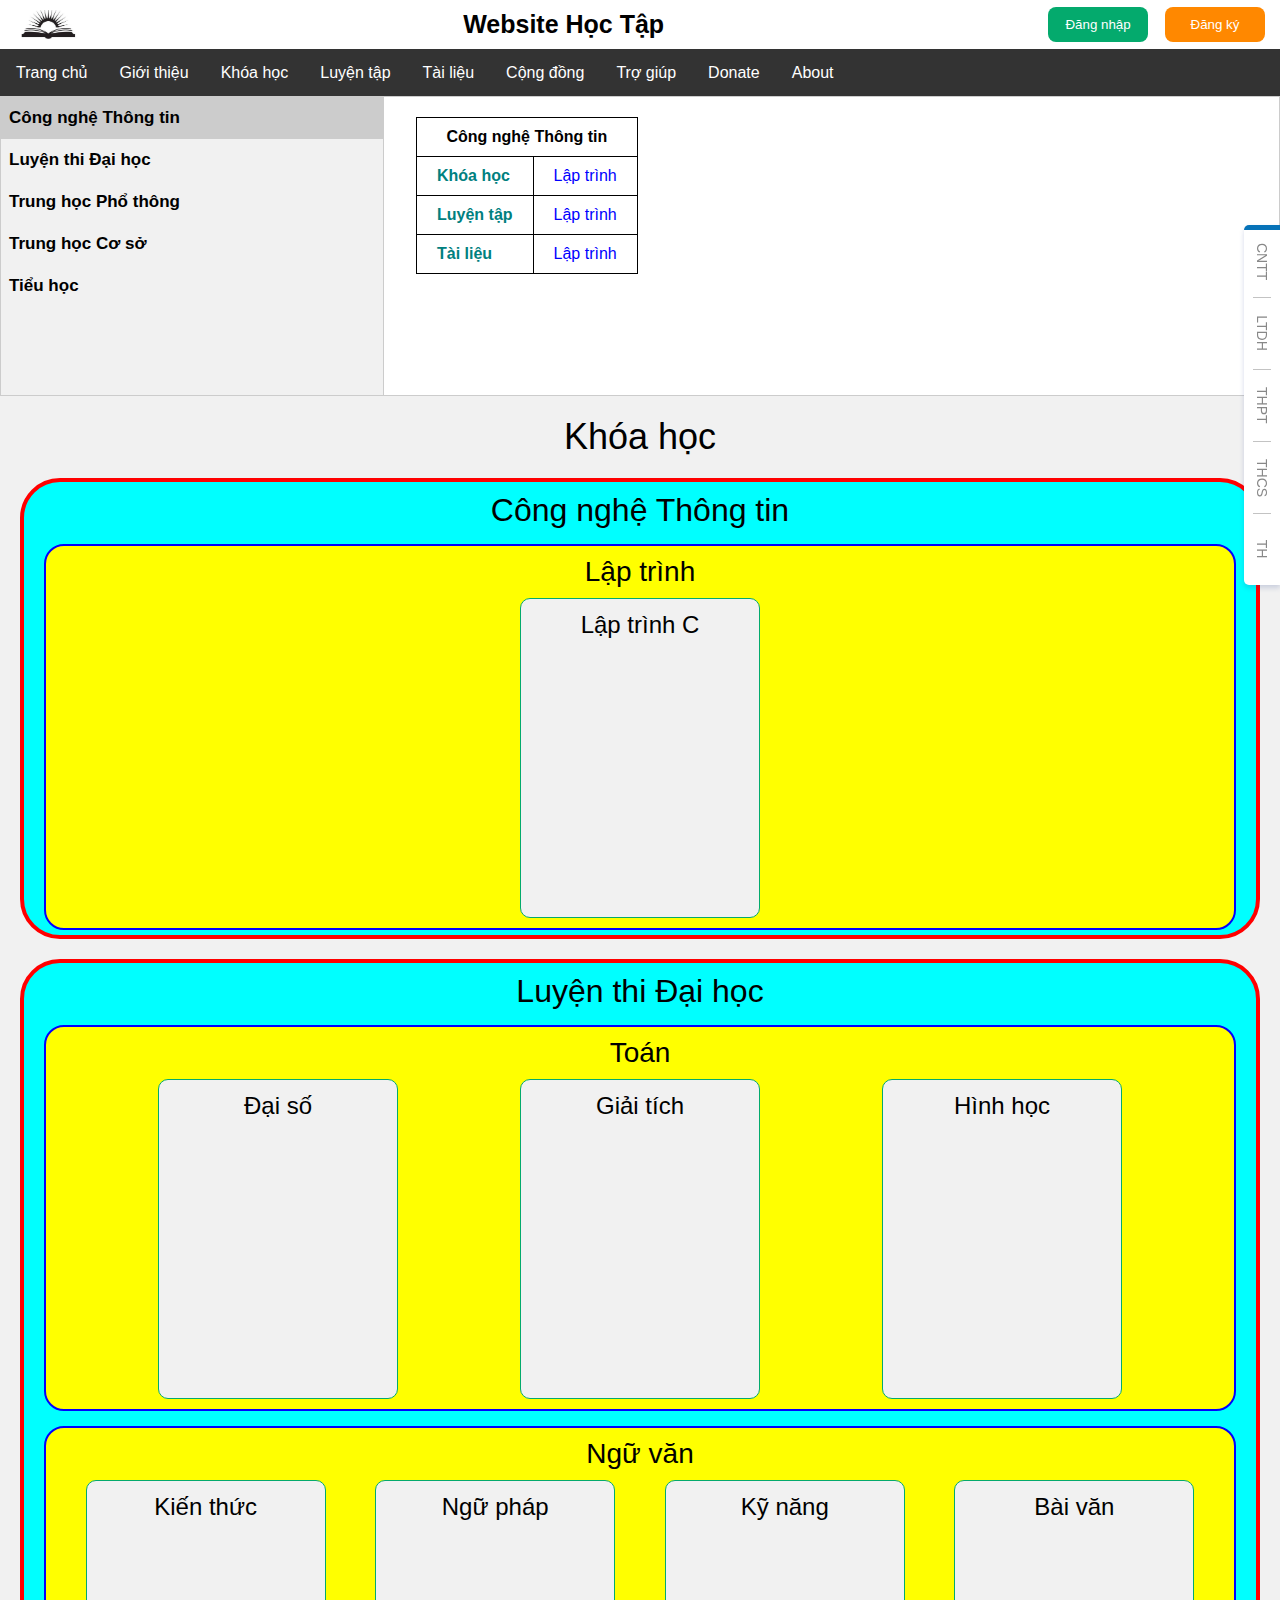
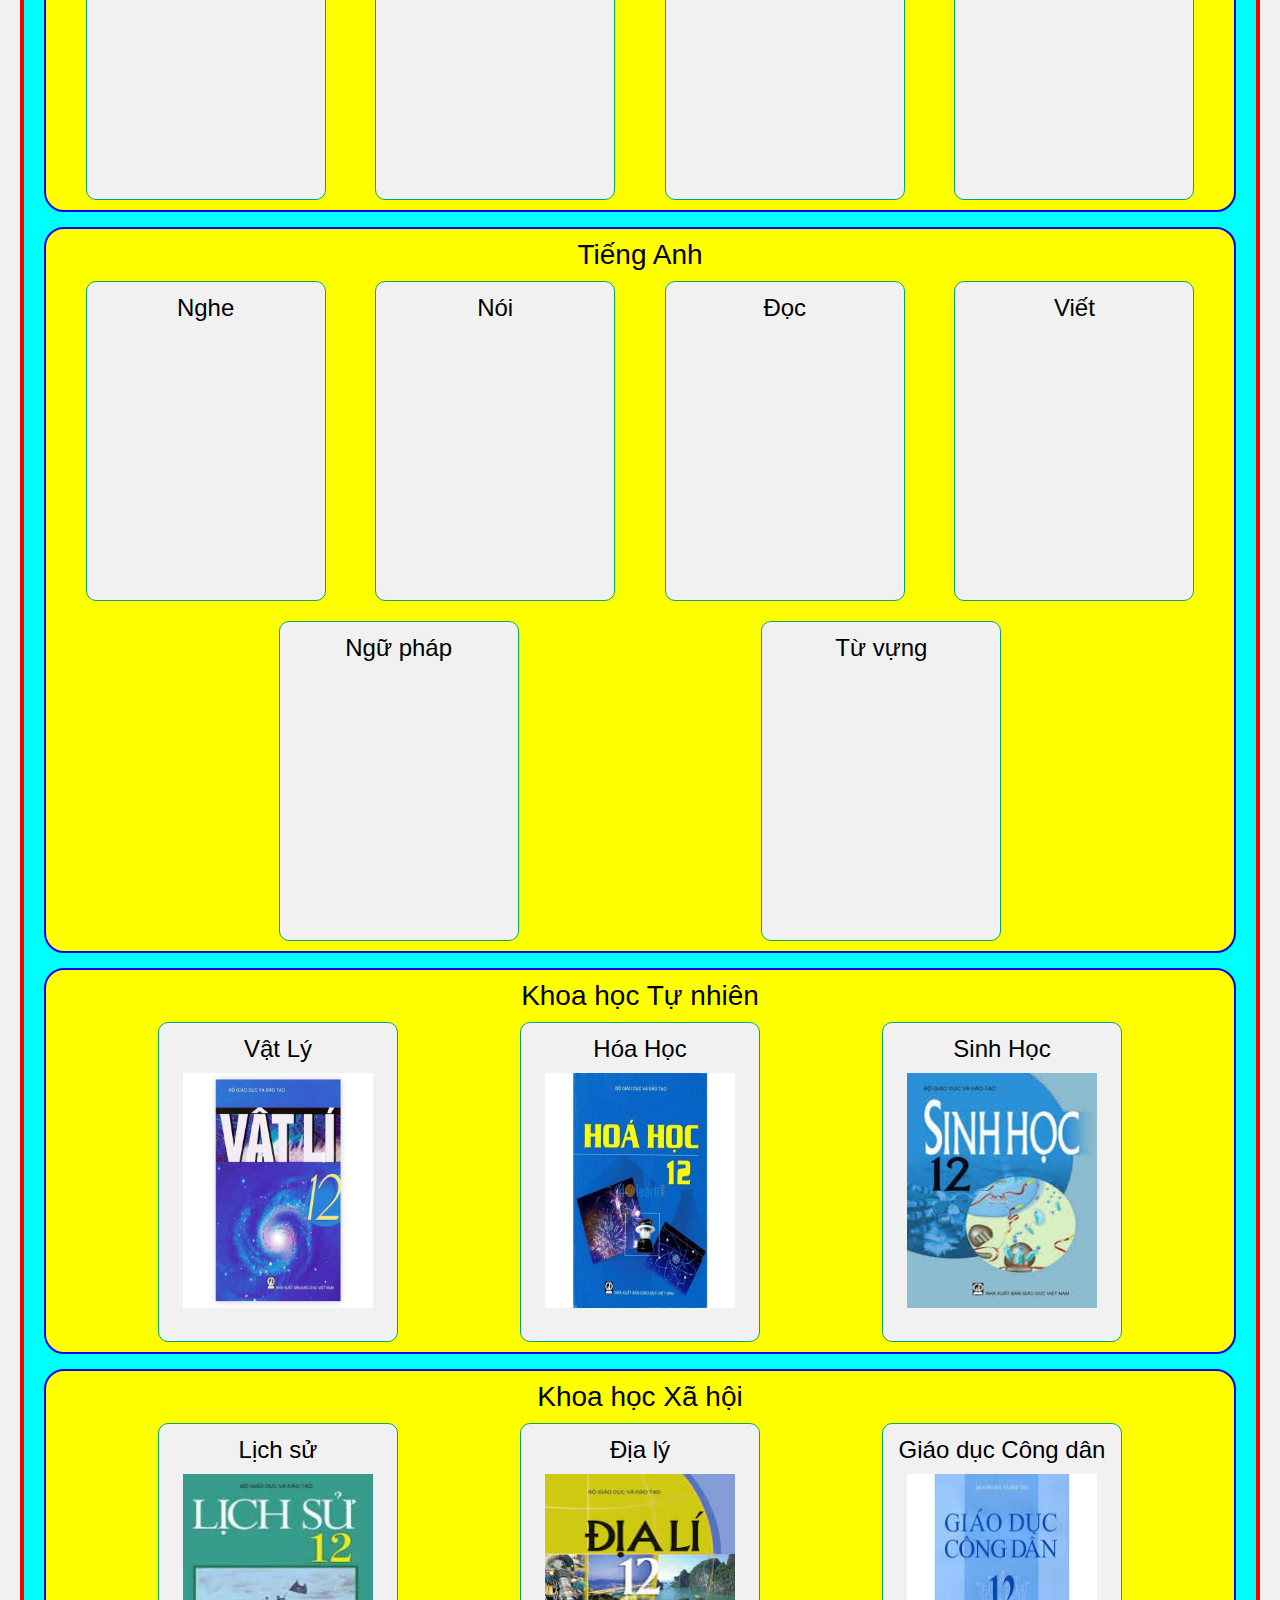
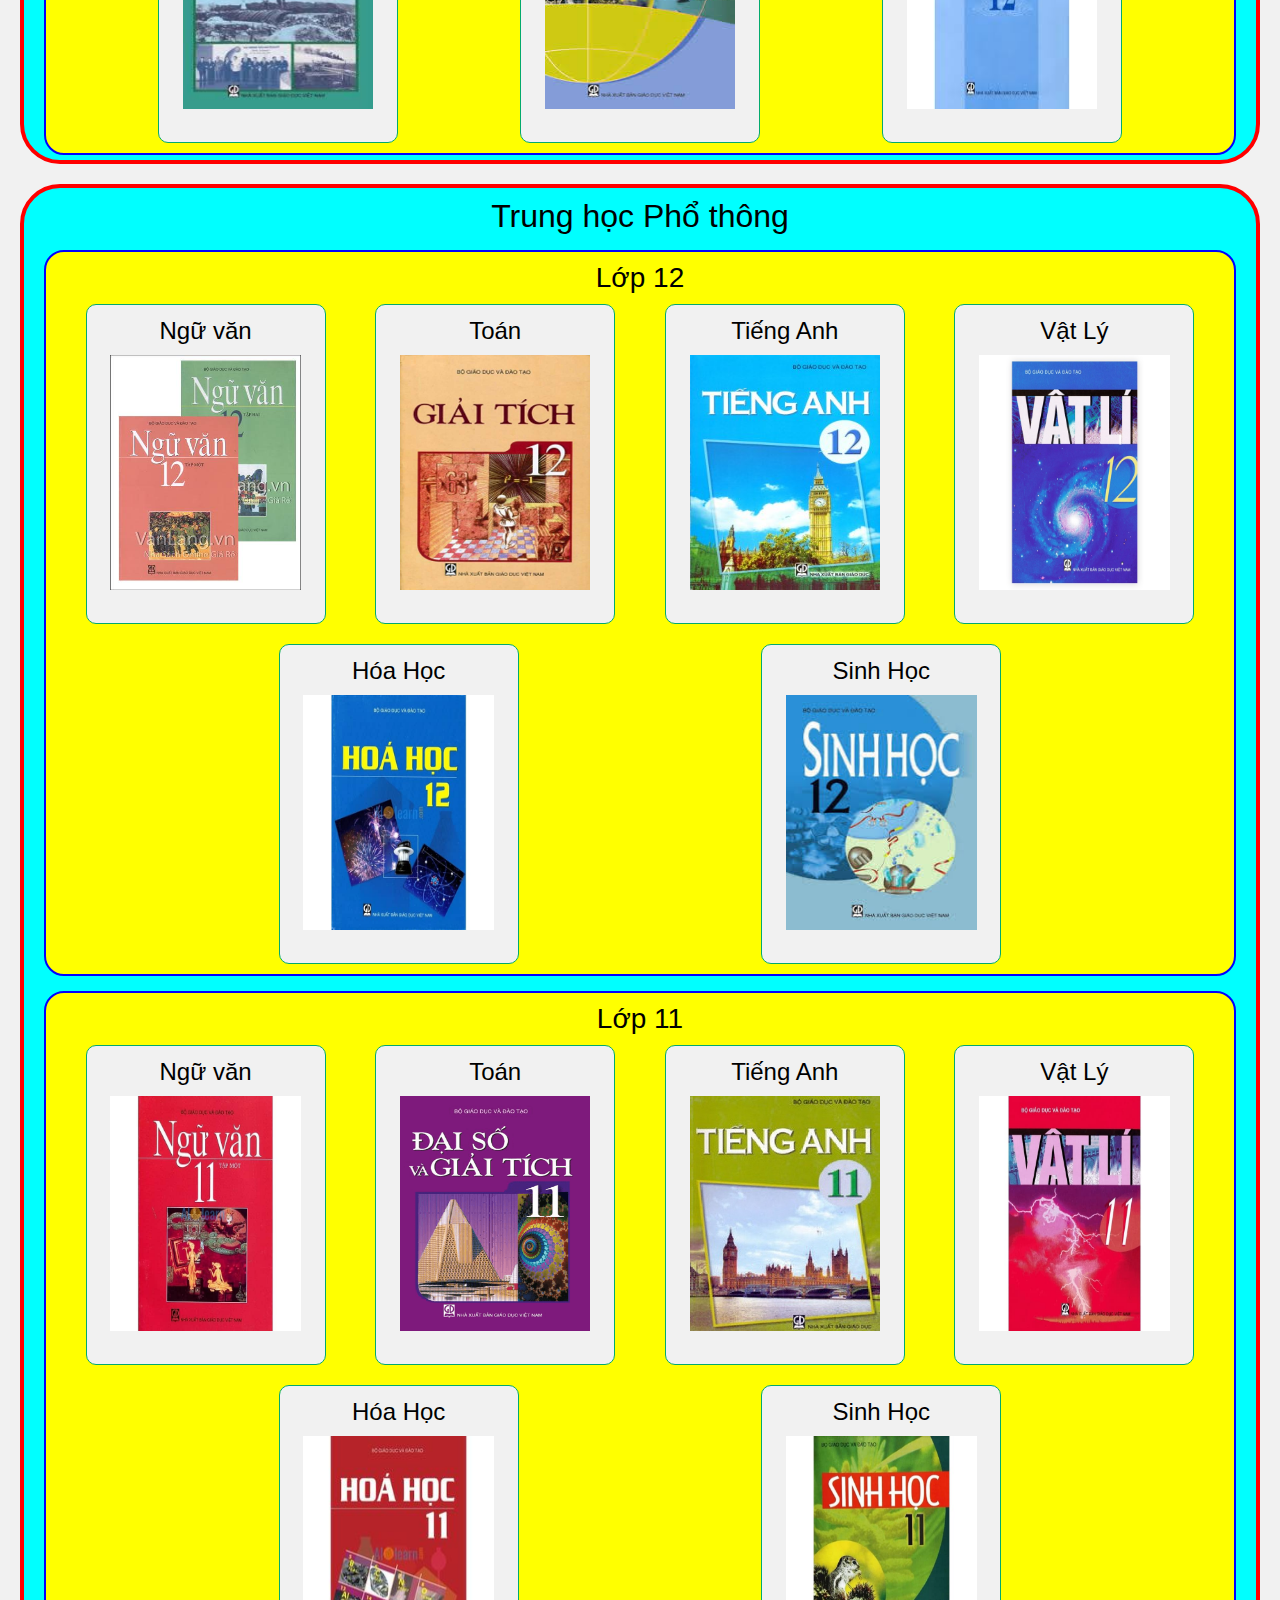
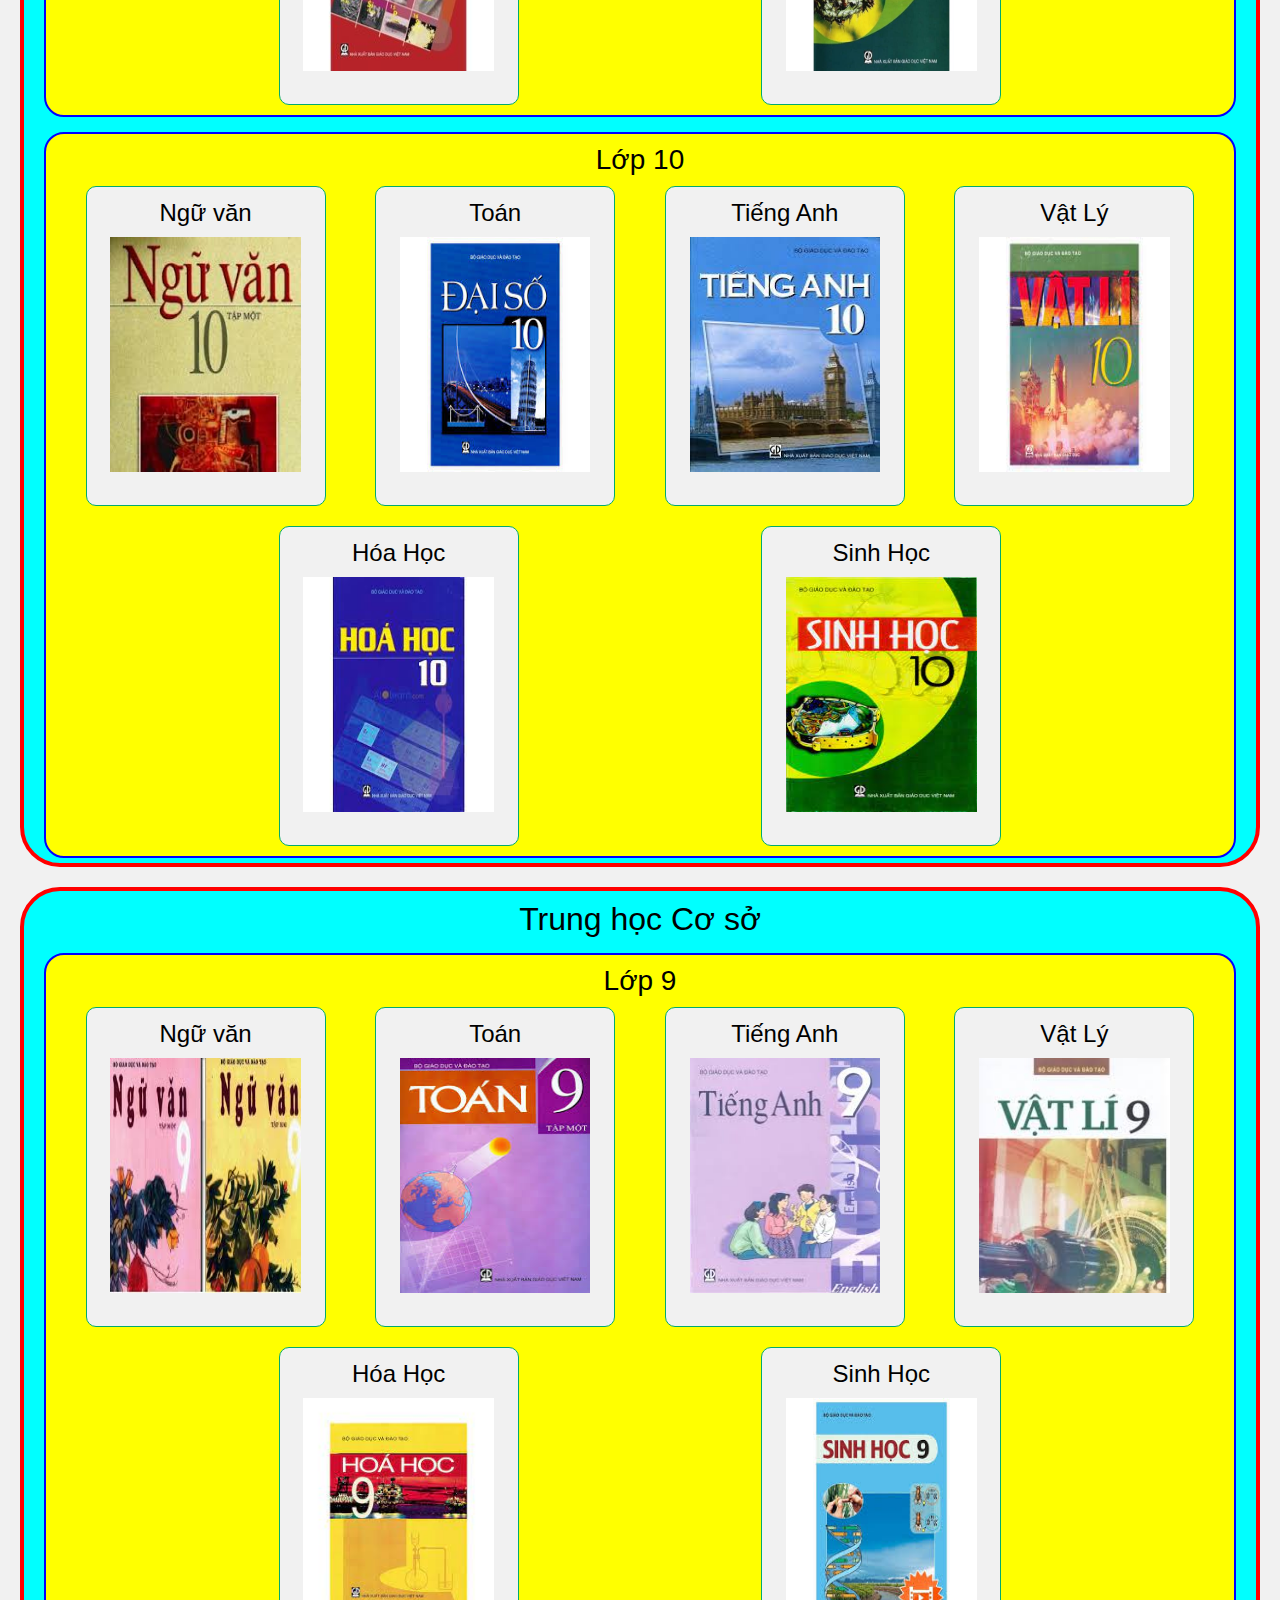
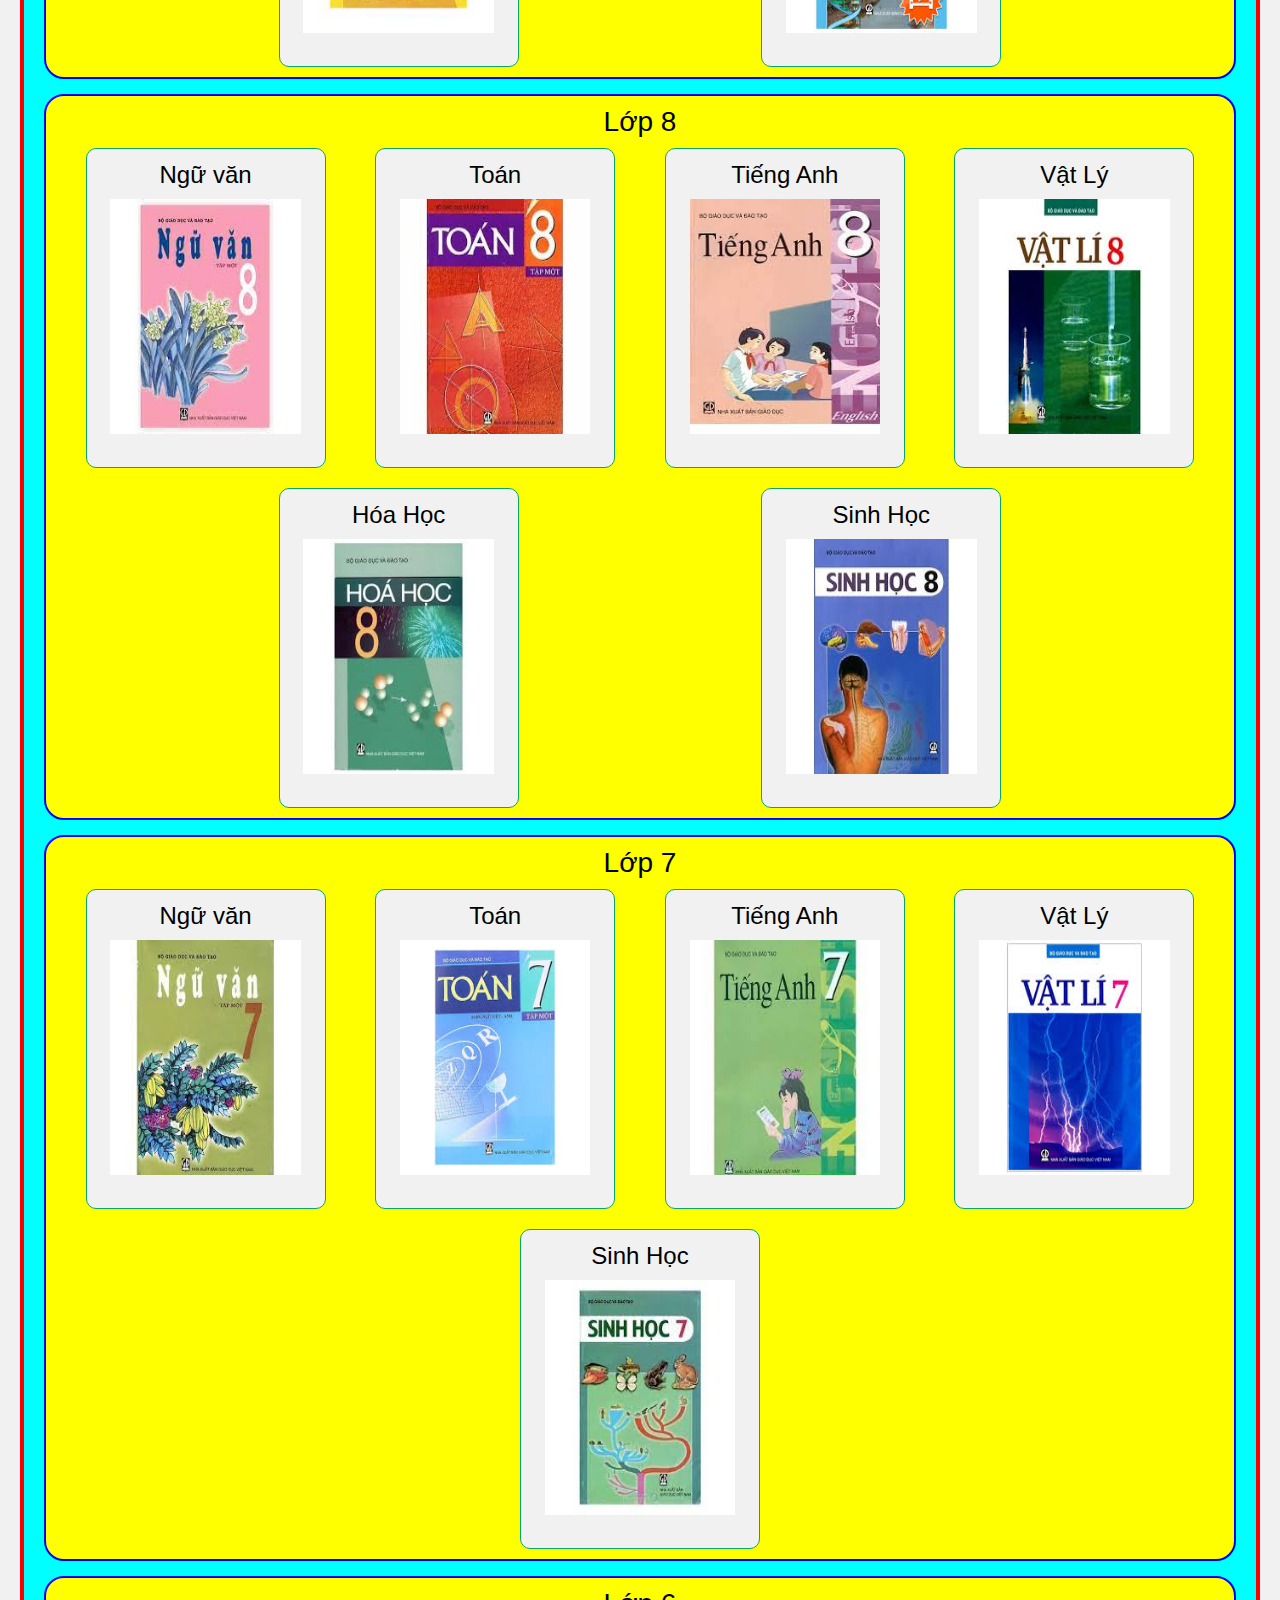
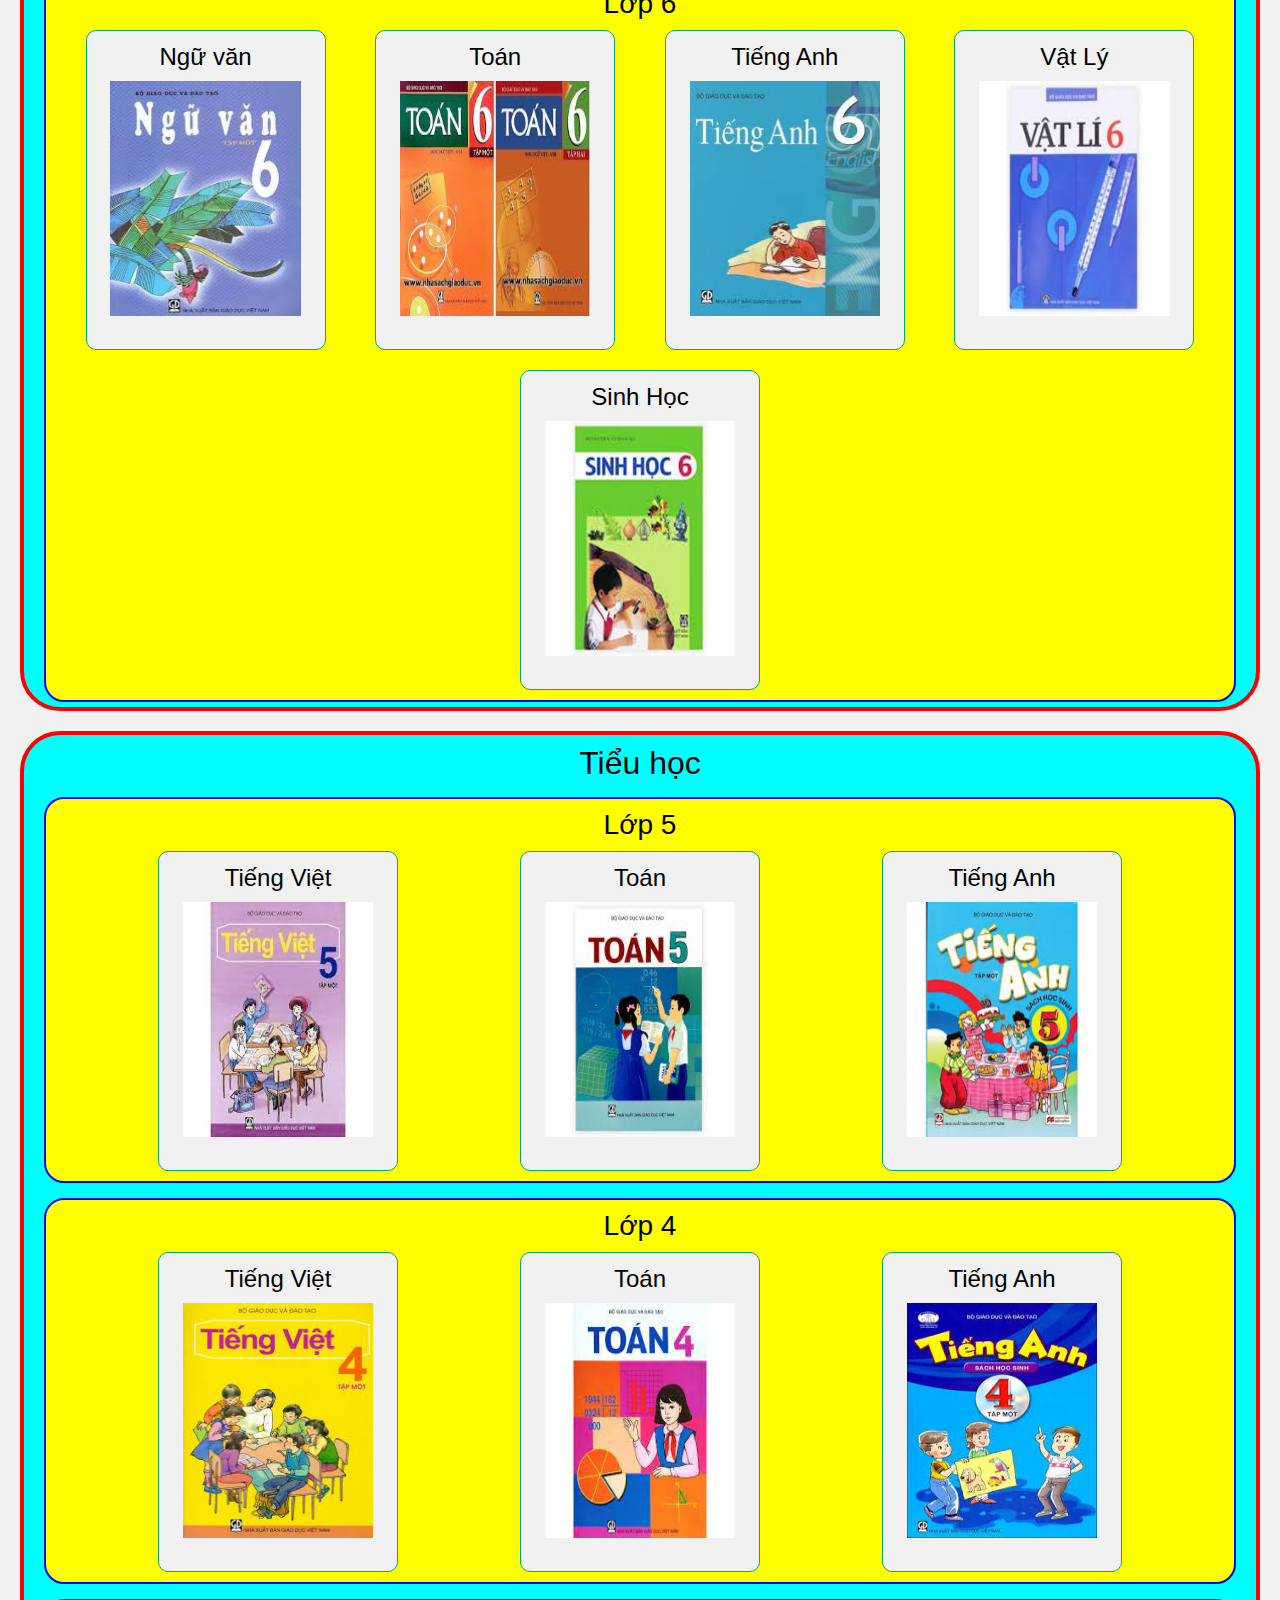
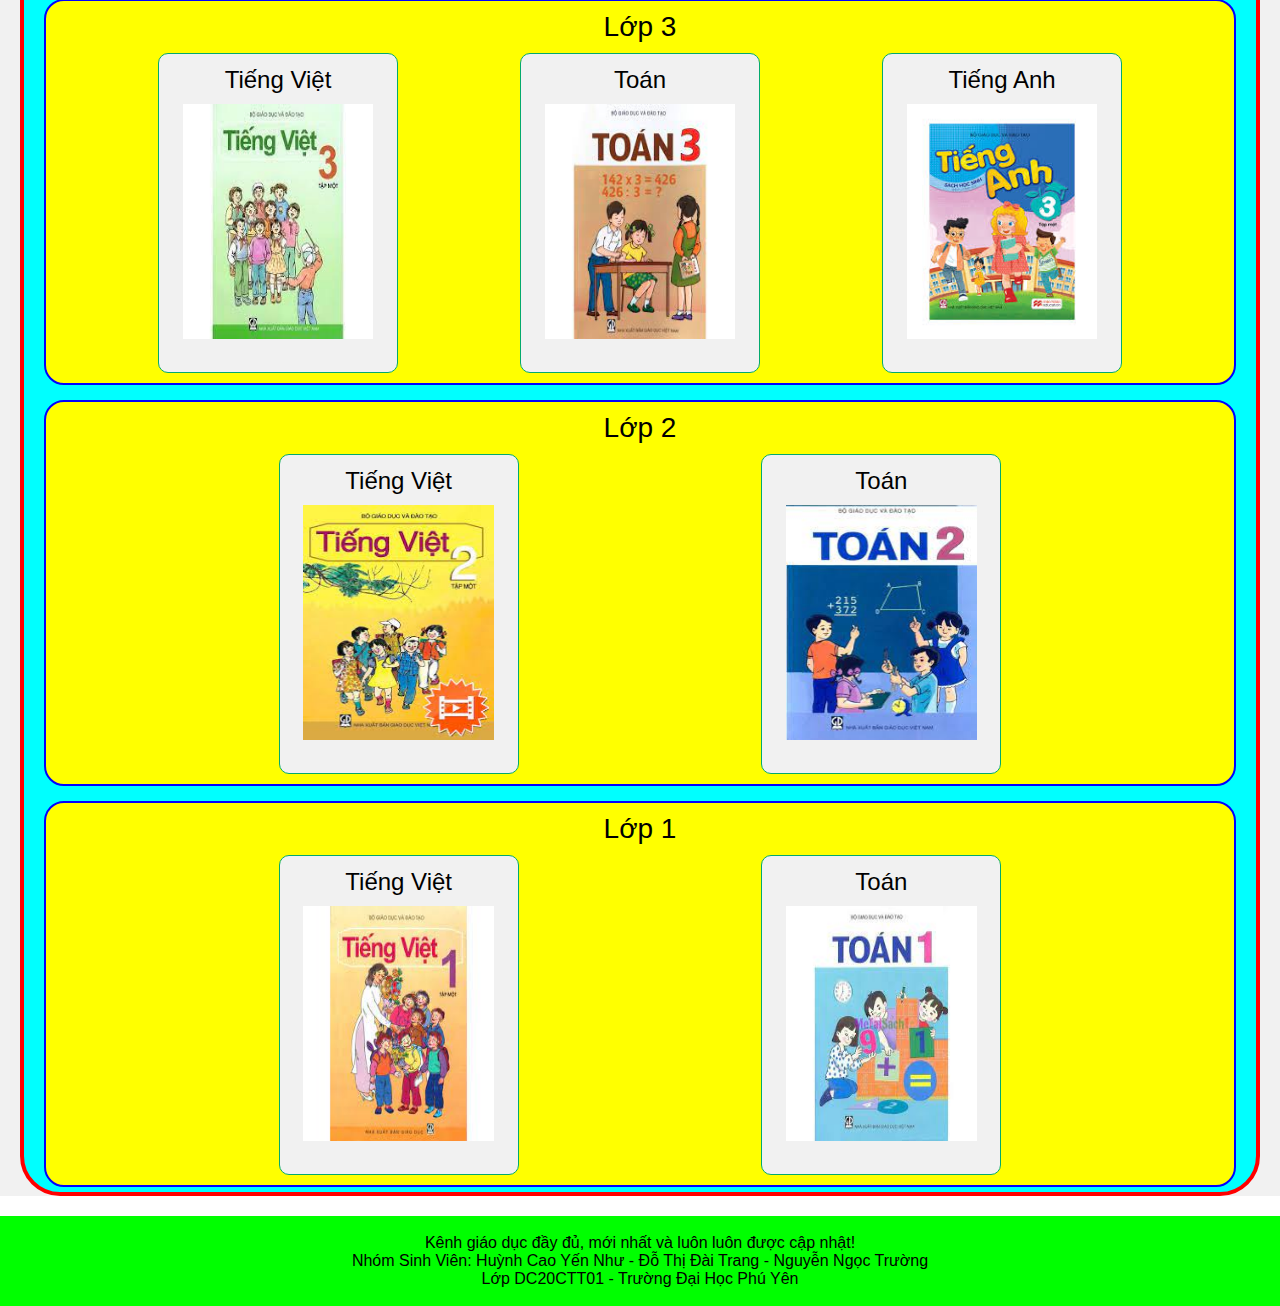
==== commit cedbd084: "Update" ====
--- a/index.html
+++ b/index.html
@@ -1,55 +1,65 @@
-@@ -2,37 +2,400 @@
+<!DOCTYPE html>
 <html>
     <head>
         <meta charset="UTF-8">
-        <meta name="viewport" content="width-device-with, initial-scale=1.0">
-        <link rel="stylesheet" href="style1.css">
-        <title>Website Học Tập </title>
         <meta name="viewport" content="width=device-width, initial-scale=1.0">
-        <title>Trang chủ - Website Học Tập</title>
+        <title>Website Học Tập</title>
+        <script src="./js/jquery-3.6.0.min.js"></script>
         <link rel="stylesheet" href="./css/style.css">
     </head>
-    
-         
-</html>
-
+    <body>
         <header>
             <img src="./images/icon sach.jpeg" alt="Logo">
             <div>Website Học Tập</div>
             <div>
-                <button class="btn-header" onclick="document.getElementById('idlogin').style.display='block'">Đăng nhập</button>
-                <button class="btn-header" onclick="document.getElementById('idsignup').style.display='block'">Đăng ký</button>
+                <button class="btn-header login" onclick="document.getElementById('idlogin').style.display='block'">Đăng nhập</button>
+                <button class="btn-header signup" onclick="document.getElementById('idsignup').style.display='block'">Đăng ký</button>
             </div>
         </header>
 
         <nav>
             <div class="navbar">
-                <a href="#trangchu">Trang chủ</a>
-                <a href="#gioithieu">Giới thiệu</a>
-                <a href="#khoahoc">Khóa học</a>
-                <a href="#luyentap">Luyện tập</a>
-                <a href="#tailieu">Tài liệu</a>
-                <a href="#congdong">Cộng đồng</a>
-                <a href="#trogiup">Trợ giúp</a>
-                <a href="#donate">Donate</a> 
+                <a href="./index.html">Trang chủ</a>
+                <a href="./introduction.html">Giới thiệu</a>
+                <a href="./course/index.html">Khóa học</a>
+                <a href="./exercise/index.html">Luyện tập</a>
+                <a href="./document/index.html">Tài liệu</a>
+                <a href="./community.html">Cộng đồng</a>
+                <a href="./help.html">Trợ giúp</a>
+                <a href="./donate.html">Donate</a>
+                <a href="./about.html">About</a>
             </div>
         </nav>
 
         <div>
 
             <aside>
-                <h2></h2>
                 <div class="tab">
-                    <button class="tablinks" onclick="openLevel(event, 'DHCD')" id="defaultOpen">Đại học - Cao đẳng</button>
+                    <button class="tablinks" onclick="openLevel(event, 'CNTT')" id="defaultOpen">Công nghệ Thông tin</button>
                     <button class="tablinks" onclick="openLevel(event, 'LTDH')">Luyện thi Đại học</button>
                     <button class="tablinks" onclick="openLevel(event, 'THPT')">Trung học Phổ thông</button>
                     <button class="tablinks" onclick="openLevel(event, 'THCS')">Trung học Cơ sở</button>
                     <button class="tablinks" onclick="openLevel(event, 'TH')">Tiểu học</button>
                 </div>
 
-                <div id="DHCD" class="tabcontent">
-                    <h3>Đại học - Cao đẳng</h3>
-                    <p>Công nghệ thông tin.</p>
+                <div id="CNTT" class="tabcontent">
+                    <table>
+                        <tr>
+                            <th colspan="2">Công nghệ Thông tin</th>
+                        </tr>
+                        <tr>
+                            <td><a href="#kh-CNTT">Khóa học</a></td>
+                            <td><a href="#kh-Programming">Lập trình</a></td>
+                        </tr>
+                        <tr>
+                            <td><a href="#">Luyện tập</a></td>
+                            <td><a href="#">Lập trình</a></td>
+                        </tr>
+                        <tr>
+                            <td><a href="#">Tài liệu</a></td>
+                            <td><a href="#">Lập trình</a></td>
+                        </tr>
+                    </table>
                 </div>
                 <div id="LTDH" class="tabcontent">
                     <table>
@@ -166,70 +176,161 @@
                         </tr>
                     </table>
                 </div>
+                <div class="aside-bar">
+                    <ul class="clear-list list-bar">
+                        <li class="bar-c1">
+                            <a class="text" href="#kh-CNTT" title="Công nghệ Thông tin"> CNTT </a>
+                        </li>
+                        <li class="bar-c2">
+                            <a class="text" href="#kh-LTDH" title="Luyện thi Đại học"> LTDH </a>
+                        </li>
+                        <li class="bar-c3">
+                            <a class="text" href="#kh-THPT" title="Trung học Phổ thông"> THPT </a>
+                        </li>
+                        <li class="bar-c4">
+                            <a class="text" href="#kh-THCS" title="Trung học Cơ sở"> THCS </a>
+                        </li>
+                        <li class="bar-c5">
+                            <a class="text" href="#kh-TH" title="Tiểu học"> TH </a>
+                        </li>
+                    </ul>
+                </div>
             </aside>
 
             <section>
                 <article id="khoahoc">Khóa học
                     <div class="kh-main">
+                        <p id="kh-CNTT">Công nghệ Thông tin</p>
+                        <div class="kh-submain">
+                            <p id="kh-Programming">Lập trình</p>
+                            <div class="kh-mainsub">
+                                <div class="kh-sub">
+                                    <a href="./course/CProgramming.html">Lập trình C
+
+                                    </a>
+                                </div>
+                            </div>
+                        </div>
+                    </div>
+                    <div class="kh-main">
                         <p id="kh-LTDH">Luyện thi Đại học</p>
                         <div class="kh-submain">
                             <p id="kh-T">Toán</p>
                             <div class="kh-mainsub">
-                                <div class="kh-sub">Giải tích
-                                    <img src="./images/toan12.jpg" alt="Toán lớp 12" title="Toán lớp 12" id="imgimg">
-                                </div>
-                                
-                                <div class="kh-sub">Hình học
-                                    <img src="./images/toanhinh12.webp" alt="Toán lớp 12" title="Toán lớp 12" id="imgimg">
+                                <div class="kh-sub">
+                                    <a href="#">Đại số
+
+                                    </a>
+                                </div>
+                                <div class="kh-sub">
+                                    <a href="#">Giải tích
+
+                                    </a>
+                                </div>                              
+                                <div class="kh-sub">
+                                    <a href="#">Hình học
+
+                                    </a>
                                 </div>
                             </div>
                         </div>
                         <div class="kh-submain">
                             <p id="kh-NV">Ngữ văn</p>
                             <div class="kh-mainsub">
-                                <div class="kh-sub">Ngữ Văn
-                                    <img src="./images/nguvan12.jpg" alt="Ngữ văn lớp 12" title="Ngữ Văn lớp 12" id="imgimg">
-                                </div>
-                                <div class="kh-sub">Ngữ nghĩa </div>
-                                <div class="kh-sub">Bài văn </div>
+                                <div class="kh-sub">
+                                    <a href="#">Kiến thức
+
+                                    </a>
+                                </div>
+                                <div class="kh-sub">
+                                    <a href="#">Ngữ pháp
+                                        
+                                    </a>
+                                </div>
+                                <div class="kh-sub">
+                                    <a href="#">Kỹ năng
+                                        
+                                    </a>
+                                </div>
+                                <div class="kh-sub">
+                                    <a href="#">Bài văn
+                                        
+                                    </a>
+                                </div>
                             </div>
                         </div>
                         <div class="kh-submain">
                             <p id="kh-TA">Tiếng Anh</p>
                             <div class="kh-mainsub">
-                                <div class="kh-sub">Nghe</div>
-                                <div class="kh-sub">Nói</div>
-                                <div class="kh-sub">Đọc</div>
-                                <div class="kh-sub">Viết</div>
-                                <div class="kh-sub">Ngữ pháp</div>
-                                <div class="kh-sub">Từ vựng</div>
+                                <div class="kh-sub">
+                                    <a href="#">Nghe
+                                        
+                                    </a>
+                                </div>
+                                <div class="kh-sub">
+                                    <a href="#">Nói
+                                        
+                                    </a>
+                                </div>
+                                <div class="kh-sub">
+                                    <a href="#">Đọc
+                                        
+                                    </a>
+                                </div>
+                                <div class="kh-sub">
+                                    <a href="#">Viết
+                                        
+                                    </a>
+                                </div>
+                                <div class="kh-sub">
+                                    <a href="#">Ngữ pháp
+                                        
+                                    </a>
+                                </div>
+                                <div class="kh-sub">
+                                    <a href="#">Từ vựng
+                                        
+                                    </a>
+                                </div>
                             </div>
                         </div>
                         <div class="kh-submain">
                             <p id="kh-KHTN">Khoa học Tự nhiên</p>
                             <div class="kh-mainsub">
-                                <div class="kh-sub">Vật Lý
-                                    <img src="./images/ly12.jpg" alt="Vật lý lớp 12" title="Vật Lý lớp 12" id="imgimg">
-                                    </div>
-                                    <div class="kh-sub">Hóa Học
-                                        <img src="./images/hoa12.jpg" alt="Hóa Học lớp 12" title="Hóa Học lớp 12" id="imgimg">
-                                    </div>
-                                    <div class="kh-sub">Sinh Học
-                                        <img src="./images/sinh12.jpg" alt="Sinh Học lớp 12" title="Sinh Học lớp 12" id="imgimg">
-                                    </div>
+                                <div class="kh-sub">
+                                    <a href="#">Vật Lý
+                                        <img src="./images/ly12.jpg" alt="Vật Lý" title="Vật Lý" class="imgimg">
+                                    </a>
+                                </div>
+                                <div class="kh-sub">
+                                    <a href="#">Hóa Học
+                                        <img src="./images/hoa12.jpg" alt="Hóa Học" title="Hóa Học" class="imgimg">
+                                    </a>                                    
+                                </div>
+                                <div class="kh-sub">
+                                    <a href="#">Sinh Học
+                                        <img src="./images/sinh12.jpg" alt="Sinh Học" title="Sinh Học" class="imgimg">
+                                    </a>                                        
+                                </div>
                             </div>
                         </div>
                         <div class="kh-submain">
                             <p id="kh-KHXH">Khoa học Xã hội</p>
                             <div class="kh-mainsub">
-                                <div class="kh-sub">Lịch sử
-                                    <img src="./images/su12.jpg" alt="Lịch sử lớp 12" title="Lịch sử lớp 12" id="imgimg">
-                                </div>
-                                <div class="kh-sub">Địa lý
-                                    <img src="./images/dia12.jpg" alt="Địa lý lớp 12" title="Địa lý lớp 12" id="imgimg">
-                                </div>
-                                <div class="kh-sub">Giáo dục Công dân
-                                    <img src="./images/cd12.jpg" alt="Giáo dục công dân lớp 12" title="Giáo dục công dân lớp 12" id="imgimg">
+                                <div class="kh-sub">
+                                    <a href="#">Lịch sử
+                                        <img src="./images/su12.jpg" alt="Lịch sử" title="Lịch sử" class="imgimg">
+                                    </a>                                    
+                                </div>
+                                <div class="kh-sub">
+                                    <a href="#">Địa lý
+                                        <img src="./images/dia12.jpg" alt="Địa lý" title="Địa lý" class="imgimg">
+                                    </a>                                    
+                                </div>
+                                <div class="kh-sub">
+                                    <a href="#">Giáo dục Công dân
+                                        <img src="./images/cd12.jpg" alt="Giáo dục Công dân" title="Giáo dục Công dân" class="imgimg">
+                                    </a>                                    
                                 </div>
                             </div>
                         </div>
@@ -239,69 +340,105 @@
                         <div class="kh-submain">
                             <p id="kh-l12">Lớp 12</p>
                             <div class="kh-mainsub">
-                                <div class="kh-sub">Ngữ Văn
-                                    <img src="./images/nguvan12.jpg" alt="Ngữ văn lớp 12" title="Ngữ Văn lớp 12" id="imgimg">
-                                </div>
-                                <div class="kh-sub">Toán
-                                    <img src="./images/toan12.jpg" alt="Toán lớp 12" title="Toán lớp 12" id="imgimg">
-                                </div>
-                                <div class="kh-sub">Tiếng Anh
-                                    <img src="./images/anh12.jpg" alt="Tiếng Anh lớp 12" title="Tiếng Anh lớp 12" id="imgimg">
-                                </div>
-                                <div class="kh-sub">Vật Lý
-                                <img src="./images/ly12.jpg" alt="Vật lý lớp 12" title="Vật Lý lớp 12" id="imgimg">
-                                </div>
-                                <div class="kh-sub">Hóa Học
-                                    <img src="./images/hoa12.jpg" alt="Hóa Học lớp 12" title="Hóa Học lớp 12" id="imgimg">
-                                </div>
-                                <div class="kh-sub">Sinh Học
-                                    <img src="./images/sinh12.jpg" alt="Sinh Học lớp 12" title="Sinh Học lớp 12" id="imgimg">
+                                <div class="kh-sub">
+                                    <a href="#">Ngữ văn
+                                        <img src="./images/nguvan12.jpg" alt="Ngữ văn lớp 12" title="Ngữ văn lớp 12" class="imgimg">
+                                    </a>
+                                </div>
+                                <div class="kh-sub">
+                                    <a href="#">Toán
+                                        <img src="./images/toan12.jpg" alt="Toán lớp 12" title="Toán lớp 12" class="imgimg">
+                                    </a>                                    
+                                </div>
+                                <div class="kh-sub">
+                                    <a href="#">Tiếng Anh
+                                        <img src="./images/anh12.jpg" alt="Tiếng Anh lớp 12" title="Tiếng Anh lớp 12" class="imgimg">
+                                    </a>                                    
+                                </div>
+                                <div class="kh-sub">
+                                    <a href="#">Vật Lý
+                                        <img src="./images/ly12.jpg" alt="Vật lý lớp 12" title="Vật Lý lớp 12" class="imgimg">
+                                    </a>                                
+                                </div>
+                                <div class="kh-sub">
+                                    <a href="#">Hóa Học
+                                        <img src="./images/hoa12.jpg" alt="Hóa Học lớp 12" title="Hóa Học lớp 12" class="imgimg">
+                                    </a>                                    
+                                </div>
+                                <div class="kh-sub">
+                                    <a href="#">Sinh Học
+                                        <img src="./images/sinh12.jpg" alt="Sinh Học lớp 12" title="Sinh Học lớp 12" class="imgimg">
+                                    </a>                                    
                                 </div>
                             </div>
                         </div>
                         <div class="kh-submain">
                             <p id="kh-l11">Lớp 11</p>
                             <div class="kh-mainsub">
-                                <div class="kh-sub">Ngữ văn
-                                    <img src="./images/van11.jpg" alt="Ngữ Văn11" title="Ngữ Văn 11" id="imgimg">
-                                </div>
-                                <div class="kh-sub">Toán
-                                    <img src="./images/toan11.png" alt="Toán lớp 11" title="Toán lớp 11" id="imgimg">
-                                </div>
-                                <div class="kh-sub">Tiếng Anh
-                                    <img src="./images/anh11.jpg" alt="Tiếng anh 11" title="Tiếng anh 11" id="imgimg">
-                                </div>
-                                <div class="kh-sub">Vật Lý
-                                    <img src="./images/ly11.jpg" alt="Vật lý 11" title="Vật lý 11" id="imgimg">
-                                </div>
-                                <div class="kh-sub">Hóa Học
-                                    <img src="./images/hoa11.jpg" alt="Hóa học 11" title="Hóa học 11" id="imgimg">
-                                </div>
-                                <div class="kh-sub">Sinh Học
-                                    <img src="./images/sinh11.jpg" alt="Sinh học 11" title="Sinh học 11" id="imgimg">
+                                <div class="kh-sub">
+                                    <a href="#">Ngữ văn
+                                        <img src="./images/van11.jpg" alt="Ngữ văn lớp 11" title="Ngữ văn lớp 11" class="imgimg">
+                                    </a>                                    
+                                </div>
+                                <div class="kh-sub">
+                                    <a href="#">Toán
+                                        <img src="./images/toan11.png" alt="Toán lớp 11" title="Toán lớp 11" class="imgimg">
+                                    </a>                                    
+                                </div>
+                                <div class="kh-sub">
+                                    <a href="#">Tiếng Anh
+                                        <img src="./images/anh11.jpg" alt="Tiếng Anh lớp 11" title="Tiếng Anh lớp 11" class="imgimg">
+                                    </a>                                    
+                                </div>
+                                <div class="kh-sub">
+                                    <a href="#">Vật Lý
+                                        <img src="./images/ly11.jpg" alt="Vật Lý lớp 11" title="Vật Lý lớp 11" class="imgimg">
+                                    </a>                                    
+                                </div>
+                                <div class="kh-sub">
+                                    <a href="#">Hóa Học
+                                        <img src="./images/hoa11.jpg" alt="Hóa Học lớp 11" title="Hóa Học lớp 11" class="imgimg">
+                                    </a>                                    
+                                </div>
+                                <div class="kh-sub">
+                                    <a href="#">Sinh Học
+                                        <img src="./images/sinh11.jpg" alt="Sinh Học lớp 11" title="Sinh Học lớp 11" class="imgimg">
+                                    </a>                                    
                                 </div>
                             </div>
                         </div>
                         <div class="kh-submain">
                             <p id="kh-l10">Lớp 10</p>
                             <div class="kh-mainsub">                        
-                                <div class="kh-sub">Ngữ văn
-                                    <img src="./images/van10.jpg" alt="Ngữ Văn10" title="Ngữ Văn 10" id="imgimg">
-                                </div>
-                                <div class="kh-sub">Toán
-                                    <img src="./images/toan10.jpg" alt="Toán lớp 10" title="Toán lớp 10" id="imgimg">
-                                </div>
-                                <div class="kh-sub">Tiếng Anh
-                                    <img src="./images/anh10.jpg" alt="Tiếng anh 10" title="Tiếng anh 10" id="imgimg">
-                                </div>
-                                <div class="kh-sub">Vật Lý
-                                    <img src="./images/ly10.jpg" alt="Vật lý 10" title="Vật lý 10" id="imgimg">
-                                </div>
-                                <div class="kh-sub">Hóa Học
-                                    <img src="./images/hoa10.jpg" alt="Hóa học 10" title="Hóa học 10" id="imgimg">
-                                </div>
-                                <div class="kh-sub">Sinh Học
-                                    <img src="./images/sinh10.jpg" alt="Sinh học 10" title="Sinh học 10" id="imgimg">
+                                <div class="kh-sub">
+                                    <a href="#">Ngữ văn
+                                        <img src="./images/van10.jpg" alt="Ngữ văn lớp 10" title="Ngữ văn lớp 10" class="imgimg">
+                                    </a>                                    
+                                </div>
+                                <div class="kh-sub">
+                                    <a href="#">Toán
+                                        <img src="./images/toan10.jpg" alt="Toán lớp 10" title="Toán lớp 10" class="imgimg">
+                                    </a>                                    
+                                </div>
+                                <div class="kh-sub">
+                                    <a href="#">Tiếng Anh
+                                        <img src="./images/anh10.jpg" alt="Tiếng Anh 10" title="Tiếng Anh lớp 10" class="imgimg">
+                                    </a>                                    
+                                </div>
+                                <div class="kh-sub">
+                                    <a href="#">Vật Lý
+                                        <img src="./images/ly10.jpg" alt="Vật Lý lớp 10" title="Vật Lý lớp 10" class="imgimg">
+                                    </a>                                    
+                                </div>
+                                <div class="kh-sub">
+                                    <a href="#">Hóa Học
+                                        <img src="./images/hoa10.jpg" alt="Hóa Học lớp 10" title="Hóa Học lớp 10" class="imgimg">
+                                    </a>                                    
+                                </div>
+                                <div class="kh-sub">
+                                    <a href="#">Sinh Học
+                                        <img src="./images/sinh10.jpg" alt="Sinh Học lớp 10" title="Sinh Học lớp 10" class="imgimg">
+                                    </a>                                    
                                 </div>
                             </div>
                         </div>
@@ -311,87 +448,130 @@
                         <div class="kh-submain">
                             <p id="kh-l9">Lớp 9</p>
                             <div class="kh-mainsub">
-                                <div class="kh-sub">Ngữ văn
-                                    <img src="./images/van9.jpg" alt="Ngữ Văn 9" title="Ngữ Văn 9" id="imgimg">
-                                </div>
-                                <div class="kh-sub">Toán
-                                    <img src="./images/toan9.jpg" alt="Toán lớp 9" title="Toán lớp 9" id="imgimg">
-                                </div>
-                                <div class="kh-sub">Tiếng Anh
-                                    <img src="./images/anh9.jpg" alt="Tiếng anh 9" title="Tiếng anh 9" id="imgimg">
-                                </div>
-                                <div class="kh-sub">Vật Lý
-                                    <img src="./images/ly9.jpg" alt="Vật lý 9" title="Vật lý 9" id="imgimg">
-                                </div>
-                                <div class="kh-sub">Hóa Học
-                                    <img src="./images/hoa9.jpg" alt="Hóa học 9" title="Hóa học 9" id="imgimg">
-                                </div>
-                                <div class="kh-sub">Sinh Học
-                                    <img src="./images/sinh9.jpg" alt="Sinh học 9" title="Sinh học 9" id="imgimg">
-                                </div>v>
+                                <div class="kh-sub">
+                                    <a href="#">Ngữ văn
+                                        <img src="./images/van9.jpg" alt="Ngữ văn lớp 9" title="Ngữ văn lớp 9" class="imgimg">
+                                    </a>                                    
+                                </div>
+                                <div class="kh-sub">
+                                    <a href="#">Toán
+                                        <img src="./images/toan9.jpg" alt="Toán lớp 9" title="Toán lớp 9" class="imgimg">
+                                    </a>                                    
+                                </div>
+                                <div class="kh-sub">
+                                    <a href="#">Tiếng Anh
+                                        <img src="./images/anh9.jpg" alt="Tiếng Anh lớp 9" title="Tiếng Anh lớp 9" class="imgimg">
+                                    </a>                                    
+                                </div>
+                                <div class="kh-sub">
+                                    <a href="#">Vật Lý
+                                        <img src="./images/ly9.jpg" alt="Vật Lý lớp 9" title="Vật Lý lớp 9" class="imgimg">
+                                    </a>                                    
+                                </div>
+                                <div class="kh-sub">
+                                    <a href="#">Hóa Học
+                                        <img src="./images/hoa9.jpg" alt="Hóa Học lớp 9" title="Hóa Học lớp 9" class="imgimg">
+                                    </a>                                    
+                                </div>
+                                <div class="kh-sub">
+                                    <a href="#">Sinh Học
+                                        <img src="./images/sinh9.jpg" alt="Sinh Học lớp 9" title="Sinh Học lớp 9" class="imgimg">
+                                    </a>                                    
+                                </div>
                             </div>
                         </div>
                         <div class="kh-submain">
                             <p id="kh-l8">Lớp 8</p>
                             <div class="kh-mainsub">                        
-                                <div class="kh-sub">Ngữ văn
-                                    <img src="./images/van8.jpg" alt="Ngữ Văn8" title="Ngữ Văn 8" id="imgimg">
-                                </div>
-                                <div class="kh-sub">Toán
-                                    <img src="./images/toan8.jpg" alt="Toán lớp 8" title="Toán lớp 8" id="imgimg">
-                                </div>
-                                <div class="kh-sub">Tiếng Anh
-                                    <img src="./images/anh8.jpg" alt="Tiếng anh 8" title="Tiếng anh 8" id="imgimg">
-                                </div>
-                                <div class="kh-sub">Vật Lý
-                                    <img src="./images/ly8.jpg" alt="Vật lý 8" title="Vật lý 8" id="imgimg">
-                                </div>
-                                <div class="kh-sub">Hóa Học
-                                    <img src="./images/hoa8.jpg" alt="Hóa học 8" title="Hóa học 8" id="imgimg">
-                                </div>
-                                <div class="kh-sub">Sinh Học
-                                    <img src="./images/sinh8.jpg" alt="Sinh học 8" title="Sinh học 8" id="imgimg">
+                                <div class="kh-sub">
+                                    <a href="#">Ngữ văn
+                                        <img src="./images/van8.jpg" alt="Ngữ văn lớp 8" title="Ngữ văn lớp 8" class="imgimg">
+                                    </a>                                    
+                                </div>
+                                <div class="kh-sub">
+                                    <a href="#">Toán
+                                        <img src="./images/toan8.jpg" alt="Toán lớp 8" title="Toán lớp 8" class="imgimg">
+                                    </a>                                    
+                                </div>
+                                <div class="kh-sub">
+                                    <a href="#">Tiếng Anh
+                                        <img src="./images/anh8.jpg" alt="Tiếng Anh lớp 8" title="Tiếng Anh lớp 8" class="imgimg">
+                                    </a>                                    
+                                </div>
+                                <div class="kh-sub">
+                                    <a href="#">Vật Lý
+                                        <img src="./images/ly8.jpg" alt="Vật Lý lớp 8" title="Vật Lý lớp 8" class="imgimg">
+                                    </a>                                    
+                                </div>
+                                <div class="kh-sub">
+                                    <a href="#">Hóa Học
+                                        <img src="./images/hoa8.jpg" alt="Hóa Học lớp 8" title="Hóa Học lớp 8" class="imgimg">
+                                    </a>                                   
+                                </div>
+                                <div class="kh-sub">
+                                    <a href="#">Sinh Học
+                                        <img src="./images/sinh8.jpg" alt="Sinh Học lớp 8" title="Sinh Học lớp 8" class="imgimg">
+                                    </a>                                    
                                 </div>
                             </div>
                         </div>
                         <div class="kh-submain">
                             <p id="kh-l7">Lớp 7</p>
                             <div class="kh-mainsub">                        
-                                <div class="kh-sub">Ngữ văn
-                                    <img src="./images/van7.jpg" alt="Ngữ Văn 7" title="Ngữ Văn 7" id="imgimg">
-                                </div>
-                                <div class="kh-sub">Toán
-                                    <img src="./images/toan7.jpg" alt="Toán lớp 7" title="Toán lớp 7" id="imgimg">
-                                </div>
-                                <div class="kh-sub">Tiếng Anh
-                                    <img src="./images/anh7.jpg" alt="Tiếng anh 7" title="Tiếng anh 7" id="imgimg">
-                                </div>
-                                <div class="kh-sub">Vật Lý
-                                    <img src="./images/ly7.jpg" alt="Vật lý 7" title="Vật lý 7" id="imgimg">
-                                </div>
-                                <div class="kh-sub">Sinh Học
-                                    <img src="./images/sinh7.jpg" alt="Sinh học 7" title="Sinh học 7" id="imgimg">
+                                <div class="kh-sub">
+                                    <a href="#">Ngữ văn
+                                        <img src="./images/van7.jpg" alt="Ngữ văn lớp 7" title="Ngữ văn lớp 7" class="imgimg">
+                                    </a>                                    
+                                </div>
+                                <div class="kh-sub">
+                                    <a href="#">Toán
+                                        <img src="./images/toan7.jpg" alt="Toán lớp 7" title="Toán lớp 7" class="imgimg">
+                                    </a>                                    
+                                </div>
+                                <div class="kh-sub">
+                                    <a href="#">Tiếng Anh
+                                        <img src="./images/anh7.jpg" alt="Tiếng Anh lớp 7" title="Tiếng Anh lớp 7" class="imgimg">
+                                    </a>                                    
+                                </div>
+                                <div class="kh-sub">
+                                    <a href="#">Vật Lý
+                                        <img src="./images/ly7.jpg" alt="Vật Lý lớp 7" title="Vật Lý lớp 7" class="imgimg">
+                                    </a>                                    
+                                </div>
+                                <div class="kh-sub">
+                                    <a href="#">Sinh Học
+                                        <img src="./images/sinh7.jpg" alt="Sinh Học lớp 7" title="Sinh Học lớp 7" class="imgimg">
+                                    </a>                                    
                                 </div>
                             </div>
                         </div>                    
                         <div class="kh-submain">
                             <p id="kh-l6">Lớp 6</p>
                             <div class="kh-mainsub">                        
-                                <div class="kh-sub">Ngữ văn
-                                    <img src="./images/van6.jpg" alt="Ngữ Văn 6" title="Ngữ Văn 6" id="imgimg">
-                                </div>
-                                <div class="kh-sub">Toán
-                                    <img src="./images/toan6.jpg" alt="Toán lớp 6" title="Toán lớp 6" id="imgimg">
-                                </div>
-                                <div class="kh-sub">Tiếng Anh
-                                    <img src="./images/anh6.jpg" alt="Tiếng anh 6" title="Tiếng anh 6" id="imgimg">
-                                </div>
-                                <div class="kh-sub">Vật Lý
-                                    <img src="./images/ly6.jpg" alt="Vật lý 6" title="Vật lý 6" id="imgimg">
-                                </div>
-                                
-                                <div class="kh-sub">Sinh Học
-                                    <img src="./images/sinh6.jpg" alt="Sinh học 6" title="Sinh học " id="imgimg">
+                                <div class="kh-sub">
+                                    <a href="#">Ngữ văn
+                                        <img src="./images/van6.jpg" alt="Ngữ văn lớp 6" title="Ngữ văn lớp 6" class="imgimg">
+                                    </a>                                    
+                                </div>
+                                <div class="kh-sub">
+                                    <a href="#">Toán
+                                        <img src="./images/toan6.jpg" alt="Toán lớp 6" title="Toán lớp 6" class="imgimg">
+                                    </a>                                    
+                                </div>
+                                <div class="kh-sub">
+                                    <a href="#">Tiếng Anh
+                                        <img src="./images/anh6.jpg" alt="Tiếng Anh lớp 6" title="Tiếng Anh lớp 6" class="imgimg">
+                                    </a>                                    
+                                </div>
+                                <div class="kh-sub">
+                                    <a href="#">Vật Lý
+                                        <img src="./images/ly6.jpg" alt="Vật Lý lớp 6" title="Vật Lý lớp 6" class="imgimg">
+                                    </a>                                    
+                                </div>
+                                <div class="kh-sub">
+                                    <a href="#">Sinh Học
+                                        <img src="./images/sinh6.jpg" alt="Sinh Học lớp 6" title="Sinh Học lớp 6" class="imgimg">
+                                    </a>                                    
                                 </div>
                             </div>
                         </div>
@@ -401,64 +581,90 @@
                         <div class="kh-submain">
                             <p id="kh-l5">Lớp 5</p>
                             <div class="kh-mainsub">                        
-                                <div class="kh-sub">Tiếng Việt
-                                    <img src="./images/tv5.jpg" alt="Tiếng việt 5" title="Tiếng việt 5" id="imgimg">
-                                </div>
-                                <div class="kh-sub">Toán
-                                    <img src="./images/toan5.jpg" alt="Toán 5" title="Toán 5" id="imgimg">
-                                </div>
-                                <div class="kh-sub">Tiếng Anh
-                                    <img src="./images/anh5.jpg" alt="Tiếng anh 5" title="Tiếng anh 5" id="imgimg">
+                                <div class="kh-sub">
+                                    <a href="#">Tiếng Việt
+                                        <img src="./images/tv5.jpg" alt="Tiếng Việt lớp 5" title="Tiếng Việt lớp 5" class="imgimg">
+                                    </a>                                    
+                                </div>
+                                <div class="kh-sub">
+                                    <a href="#">Toán
+                                        <img src="./images/toan5.jpg" alt="Toán lớp 5" title="Toán lớp 5" class="imgimg">
+                                    </a>                                    
+                                </div>
+                                <div class="kh-sub">
+                                    <a href="#">Tiếng Anh
+                                        <img src="./images/anh5.jpg" alt="Tiếng Anh lớp 5" title="Tiếng Anh lớp 5" class="imgimg">
+                                    </a>                                    
                                 </div>
                             </div>
                         </div>
                         <div class="kh-submain">
                             <p id="kh-l4">Lớp 4</p>
                             <div class="kh-mainsub">                        
-                                <div class="kh-sub">Tiếng Việt
-                                    <img src="./images/tv4.jpg" alt="Tiếng việt 4" title="Tiếng việt 4" id="imgimg">
-                                </div>
-                                <div class="kh-sub">Toán
-                                    <img src="./images/toan4.jpg" alt="Toán 4" title="Toán 4" id="imgimg">
-                                </div>
-                                <div class="kh-sub">Tiếng Anh
-                                    <img src="./images/anh4.jpg" alt="Tiếng anh 4" title="Tiếng anh 4" id="imgimg">
+                                <div class="kh-sub">
+                                    <a href="#">Tiếng Việt
+                                        <img src="./images/tv4.jpg" alt="Tiếng Việt lớp 4" title="Tiếng Việt lớp 4" class="imgimg">
+                                    </a>                                    
+                                </div>
+                                <div class="kh-sub">
+                                    <a href="#">Toán
+                                        <img src="./images/toan4.jpg" alt="Toán lớp 4" title="Toán lớp 4" class="imgimg">
+                                    </a>                                    
+                                </div>
+                                <div class="kh-sub">
+                                    <a href="#">Tiếng Anh
+                                        <img src="./images/anh4.jpg" alt="Tiếng Anh lớp 4" title="Tiếng Anh lớp 4" class="imgimg">
+                                    </a>                                    
                                 </div>
                             </div>
                         </div>
                         <div class="kh-submain">
                             <p id="kh-l3">Lớp 3</p>
                             <div class="kh-mainsub">                        
-                                <div class="kh-sub">Tiếng Việt
-                                    <img src="./images/tv3.jpg" alt="Tiếng việt 3" title="Tiếng việt 3" id="imgimg">
-                                </div>
-                                <div class="kh-sub">Toán
-                                    <img src="./images/toan3.jpg" alt="Toán 3" title="Toán 3" id="imgimg">
-                                </div>
-                                <div class="kh-sub">Tiếng Anh
-                                    <img src="./images/anh3.jpg" alt="Tiếng anh 3" title="Tiếng anh 3" id="imgimg">
+                                <div class="kh-sub">
+                                    <a href="#">Tiếng Việt
+                                        <img src="./images/tv3.jpg" alt="Tiếng Việt lớp 3" title="Tiếng Việt lớp 3" class="imgimg">
+                                    </a>                                    
+                                </div>
+                                <div class="kh-sub">
+                                    <a href="#">Toán
+                                        <img src="./images/toan3.jpg" alt="Toán lớp 3" title="Toán lớp 3" class="imgimg">
+                                    </a>                                    
+                                </div>
+                                <div class="kh-sub">
+                                    <a href="#">Tiếng Anh
+                                        <img src="./images/anh3.jpg" alt="Tiếng Anh lớp 3" title="Tiếng Anh lớp 3" class="imgimg">
+                                    </a>                                    
                                 </div>
                             </div>
                         </div>
                         <div class="kh-submain">
                             <p id="kh-l2">Lớp 2</p>
                             <div class="kh-mainsub">
-                                <div class="kh-sub">Tiếng Việt
-                                    <img src="./images/tv2.jpg" alt="Tiếng việt 2" title="Tiếng việt 2" id="imgimg">
-                                </div>
-                                <div class="kh-sub">Toán
-                                    <img src="./images/toan2.jpg" alt="Toán 2" title="Toán 2" id="imgimg">
+                                <div class="kh-sub">
+                                    <a href="#">Tiếng Việt
+                                        <img src="./images/tv2.jpg" alt="Tiếng Việt lớp 2" title="Tiếng Việt lớp 2" class="imgimg">
+                                    </a>                                    
+                                </div>
+                                <div class="kh-sub">
+                                    <a href="#">Toán
+                                        <img src="./images/toan2.jpg" alt="Toán lớp 2" title="Toán lớp 2" class="imgimg">
+                                    </a>                                    
                                 </div>
                             </div>
                         </div>
                         <div class="kh-submain">
                             <p id="kh-l1">Lớp 1</p>
                             <div class="kh-mainsub">                        
-                                <div class="kh-sub">Tiếng Việt
-                                    <img src="./images/tv1.jpg" alt="Tiếng việt 1" title="Tiếng việt 1" id="imgimg">
-                                </div>
-                                <div class="kh-sub">Toán
-                                    <img src="./images/toan1.jpg" alt="Toán 1" title="Toán 1" id="imgimg">
+                                <div class="kh-sub">
+                                    <a href="#">Tiếng Việt
+                                        <img src="./images/tv1.jpg" alt="Tiếng Việt lớp 1" title="Tiếng Việt lớp 1" class="imgimg">
+                                    </a>                                    
+                                </div>
+                                <div class="kh-sub">
+                                    <a href="#">Toán
+                                        <img src="./images/toan1.jpg" alt="Toán lớp 1" title="Toán lớp 1" class="imgimg">
+                                    </a>                                    
                                 </div>
                             </div>
                         </div>
@@ -475,7 +681,7 @@
         </footer>
 
         <!-- Begin Layout Login -->
-        <div id="idlogin" class="user">
+        <div id="idlogin" class="user login">
             <form class="user-content animate" action="#" method="POST">
                 <div class="head-content">
                     <span class="head-content-name">Đăng nhập</span>
@@ -487,8 +693,8 @@
                     <label for="psw"><b>Password</b></label>
                     <input type="password" name="psw" placeholder="Enter Password" required>
                     <div class="foot-content">
-                        <button type="submit" class="btn-user">Đăng nhập</button>
-                        <p onclick="ReturnSignup()" class="request">Chưa có tài khoản? Đăng ký ngay!</p>
+                        <button type="submit" class="btn-user login">Đăng nhập</button>
+                        <p onclick="ReturnSignup()" class="request signup">Chưa có tài khoản? Đăng ký ngay!</p>
                     </div>
                 </div>
             </form>
@@ -496,11 +702,11 @@
         <!-- End Layout Login -->
 
         <!-- Begin Layout Signup -->
-        <div id="idsignup" class="user">
+        <div id="idsignup" class="user signup">
             <form class="user-content animate" action="#" method="POST">
                 <div class="head-content">
                 <span class="head-content-name">Đăng ký</span>
-                <span onclick="document.getElementById('idsignup').style.display='none'" class="head-content-close" title="Close Login">&times;</span>
+                <span onclick="document.getElementById('idsignup').style.display='none'" class="head-content-close" title="Close Signup">&times;</span>
                 </div>
                 <div class="user-container">
                     <label for="email"><b>Email</b></label>
@@ -512,8 +718,8 @@
                     <label for="psw-repeat"><b>Repeat Password</b></label>
                     <input type="password" placeholder="Repeat Password" name="psw-repeat" required>
                     <div class="foot-content">
-                        <button type="submit" class="btn-user">Đăng ký</button>
-                        <p onclick="ReturnLogin()" class="request">Đã có tài khoản? Đăng nhập ngay!</p>
+                        <button type="submit" class="btn-user signup">Đăng ký</button>
+                        <p onclick="ReturnLogin()" class="request login">Đã có tài khoản? Đăng nhập ngay!</p>
                     </div>
                 </div>
             </form>
--- a/css/style.css
+++ b/css/style.css
@@ -25,7 +25,6 @@
 
 /* CSS Login & Signup */
 .btn-header {
-    background-color: #04AA6D;
     color: white;
     padding: 10px;
     margin: 5px;
@@ -37,8 +36,13 @@
 .btn-header:hover {
     opacity: 0.8;
 }
+button.login {
+    background-color: #04AA6D;
+}
+button.signup {
+    background-color: #f80;
+}
 .btn-user {
-    background-color: #04AA6D;
     color: white;
     padding: 12px 20px;
     margin: 8px 0;
@@ -62,11 +66,16 @@
     border: 1px solid #ccc;
     border-radius: 8px;
 }
-input[type=text]:focus,
-input[type=password]:focus,
-input[type=email]:focus {
+.login input[type=text]:focus,
+.login input[type=password]:focus {
     outline: none;
     border: 1px solid #04AA6D;
+}
+.signup input[type=text]:focus,
+.signup input[type=password]:focus,
+.signup input[type=email]:focus {
+    outline: none;
+    border: 1px solid #f80;
 }
 .user-container {
     padding: 16px;
@@ -78,11 +87,16 @@
 }
 p.request {
     padding-top: 8px;
-    color: #04AA6D;
 }
 p.request:hover {
     cursor: pointer;
     text-decoration: underline;
+}
+p.login {
+    color: #04AA6D;
+}
+p.signup {
+    color: #f80;
 }
 .user {
     display: none;
@@ -212,6 +226,243 @@
     clear: left;
 }
 
+/* CSS cho thanh phải nguồn từ trang hocmai.vn */
+aside {
+    display: block;
+}
+.aside-bar {
+    position: fixed;
+    top: 25%;
+    right: 0;
+    z-index: 1;
+    display: none;
+}
+@media (min-width: 1100px) {
+    .aside-bar {
+        display: block;
+    }
+}
+.aside-bar .list-bar {
+    position: relative;
+    background: #fff;
+    border-top-right-radius: 0px;
+    border-bottom-right-radius: 0px;
+    border-bottom-left-radius: 5px;
+    border-top-left-radius: 5px;
+    box-shadow: 0px 3px 5px rgba(44, 71, 146, 0.2);
+    overflow: hidden;
+    width: 36px;
+    margin-bottom: 0px;
+}
+.aside-bar .list-bar::before {
+    content: "";
+    display: block;
+    position: absolute;
+    top: 0;
+    width: 100%;
+    height: 5px;
+    background-color: #0773b8;
+}
+.clear-list {
+    padding-left: 0;
+    list-style: none;
+}
+.aside-bar .list-bar li {
+    position: relative;
+    height: 72px;
+    display: list-item;
+    /* text-align: -webkit-match-parent; */
+}
+.aside-bar .list-bar li.bar-c1::before {
+    content: "";
+    position: absolute;
+    width: 0px;
+    height: 70%;
+    right: 0;
+    top: 50%;
+    background-color: #f33e3e;
+    -webkit-transform: translateY(-50%);
+    transform: translateY(-50%);
+    -webkit-transition: 0.2s ease;
+    transition: 0.2s ease;
+}
+.aside-bar .list-bar li.bar-c1.active::before {
+    width: 4px;
+    height: 70%;
+}
+.aside-bar .list-bar li.bar-c1.active a {
+    color: #f33e3e;
+    font-weight: bold;
+}
+.aside-bar .list-bar li.bar-c1:hover a {
+    color: #f33e3e;
+    font-weight: bold;
+}
+
+.aside-bar .list-bar li.bar-c2::before {
+    content: "";
+    position: absolute;
+    width: 0px;
+    height: 70%;
+    right: 0;
+    top: 50%;
+    background-color: #f5620d;
+    -webkit-transform: translateY(-50%);
+    transform: translateY(-50%);
+    -webkit-transition: 0.2s ease;
+    transition: 0.2s ease;
+}
+.aside-bar .list-bar li.bar-c2.active::before {
+    width: 4px;
+    height: 70%;
+}
+.aside-bar .list-bar li.bar-c2.active a {
+    color: #f5620d;
+    font-weight: bold;
+}
+.aside-bar .list-bar li.bar-c2:hover a {
+    color: #f5620d;
+    font-weight: bold;
+}
+.aside-bar .list-bar li.bar-c2::after {
+    content: "";
+    position: absolute;
+    width: 50%;
+    height: 1px;
+    right: 0;
+    top: 0;
+    -webkit-transform: translateX(-50%);
+    transform: translateX(-50%);
+    background-color: #c3c3c3;
+}
+
+.aside-bar .list-bar li.bar-c3::before {
+    content: "";
+    position: absolute;
+    width: 0px;
+    height: 70%;
+    right: 0;
+    top: 50%;
+    background-color: #20f02a;
+    -webkit-transform: translateY(-50%);
+    transform: translateY(-50%);
+    -webkit-transition: 0.2s ease;
+    transition: 0.2s ease;
+}
+.aside-bar .list-bar li.bar-c3.active::before {
+    width: 4px;
+    height: 70%;
+}
+.aside-bar .list-bar li.bar-c3.active a {
+    color: #20f02a;
+    font-weight: bold;
+}
+.aside-bar .list-bar li.bar-c3:hover a {
+    color: #20f02a;
+    font-weight: bold;
+}
+.aside-bar .list-bar li.bar-c3::after {
+    content: "";
+    position: absolute;
+    width: 50%;
+    height: 1px;
+    right: 0;
+    top: 0;
+    -webkit-transform: translateX(-50%);
+    transform: translateX(-50%);
+    background-color: #c3c3c3;
+}
+
+.aside-bar .list-bar li.bar-c4::before {
+    content: "";
+    position: absolute;
+    width: 0px;
+    height: 70%;
+    right: 0;
+    top: 50%;
+    background-color: #0c9aec;
+    -webkit-transform: translateY(-50%);
+    transform: translateY(-50%);
+    -webkit-transition: 0.2s ease;
+    transition: 0.2s ease;
+}
+.aside-bar .list-bar li.bar-c4.active::before {
+    width: 4px;
+    height: 70%;
+}
+.aside-bar .list-bar li.bar-c4.active a {
+    color: #0c9aec;
+    font-weight: bold;
+}
+.aside-bar .list-bar li.bar-c4:hover a {
+    color: #0c9aec;
+    font-weight: bold;
+}
+.aside-bar .list-bar li.bar-c4::after {
+    content: "";
+    position: absolute;
+    width: 50%;
+    height: 1px;
+    right: 0;
+    top: 0;
+    -webkit-transform: translateX(-50%);
+    transform: translateX(-50%);
+    background-color: #c3c3c3;
+}
+
+.aside-bar .list-bar li.bar-c5::before {
+    content: "";
+    position: absolute;
+    width: 0px;
+    height: 70%;
+    right: 0;
+    top: 50%;
+    background-color: #f020a0;
+    -webkit-transform: translateY(-50%);
+    transform: translateY(-50%);
+    -webkit-transition: 0.2s ease;
+    transition: 0.2s ease;
+}
+.aside-bar .list-bar li.bar-c5.active::before {
+    width: 4px;
+    height: 70%;
+}
+.aside-bar .list-bar li.bar-c5.active a {
+    color: #f020a0;
+    font-weight: bold;
+}
+.aside-bar .list-bar li.bar-c5:hover a {
+    color: #f020a0;
+    font-weight: bold;
+}
+.aside-bar .list-bar li.bar-c5::after {
+    content: "";
+    position: absolute;
+    width: 50%;
+    height: 1px;
+    right: 0;
+    top: 0;
+    -webkit-transform: translateX(-50%);
+    transform: translateX(-50%);
+    background-color: #c3c3c3;
+}
+
+.aside-bar .list-bar li .text {
+    position: relative;
+    display: block;
+    top: 50%;
+    -webkit-transform: translateY(-50%) rotate(90deg);
+    transform: translateY(-50%) rotate(90deg);
+    white-space: nowrap;
+    font-size: 14px;
+    text-align: center;
+}
+.aside-bar .list-bar li a {
+    color: #888;
+    text-decoration: none;
+    background-color: transparent;
+}
+
 /* CSS for Table */
 tr, th, td {
     border: 1px solid #000;
@@ -239,10 +490,11 @@
     font-size: 20px;
 }
 #khoahoc {
-    padding-top: 10px;
+    padding-top: 20px;
     width: 100%;
     height: auto;
     background-color: #f1f1f1;
+    font-size: 36px;
 }
 article {
     text-align: center;
@@ -254,19 +506,24 @@
     background-color: #0ff;
     margin: 20px;
     width: auto;
+    padding-top: 10px;
+    font-size: 32px;
 }
 .kh-submain {
     background-color: #ff0;
     border: 2px solid #00f;
     border-radius: 20px;
     margin: 15px 20px 5px;
+    padding-top: 10px;
+    font-size: 28px;
 }
 .kh-mainsub {
     display: flex;
+    flex-wrap: wrap;
     justify-content: space-evenly;
 }
 .kh-sub {
-    display: block;
+    display: flex;
     flex-direction: column;
     align-items: center;
     margin: 10px;
@@ -274,10 +531,19 @@
     background-color: #f1f1f1;
     border-radius: 10px;
     border: 1px solid #04AA6D;
-    height: 150px;
-    width: 150px;
+    height: 320px;
+    width: 240px;
+    font-size: 24px;
+}
+.kh-sub a {
+    padding-top: 5%;
+    width: 100%;
+    height: 100%;
+    text-decoration: none;
+    color: #000;
 }
 .kh-sub img {
+    padding-top: 10px;
     width: 80%;
     height: 80%;
 }
@@ -287,14 +553,14 @@
     display: none; /* Mặc định để ẩn */
     position: fixed; /* Đặt vị trí riêng cố định */
     bottom: 20px;
-    right: 30px;
+    right: 36px;
     z-index: 99;
     border: none;
     outline: none;
     background-color: #00f;
     color: #fff;
     cursor: pointer;
-    padding: 15px;
+    padding: 12px;
     border-radius: 10px;
     font-size: 18px;
 }
